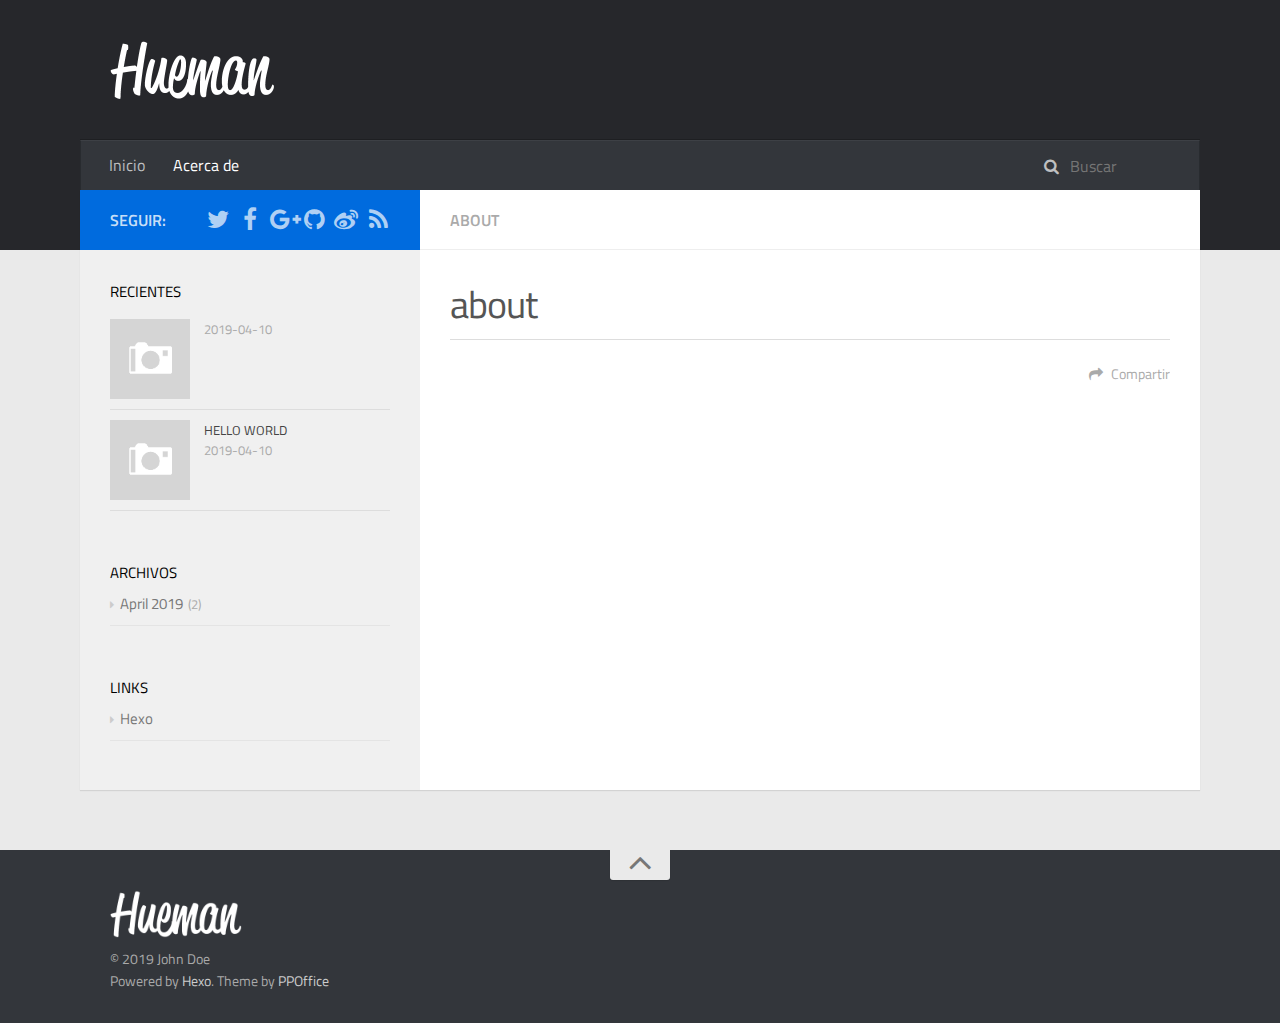
==== about/index.html @ c37ee4d5 "Site updated: 2019-04-20 23:02:06" ====
<!DOCTYPE html>
<html>
<head><meta name="generator" content="Hexo 3.8.0">
    <meta charset="utf-8">

    

    
    <title>about | Hexo</title>
    
    <meta name="viewport" content="width=device-width, initial-scale=1, maximum-scale=1">
    
    <meta property="og:type" content="website">
<meta property="og:title" content="about">
<meta property="og:url" content="http://yoursite.com/about/index.html">
<meta property="og:site_name" content="Hexo">
<meta property="og:locale" content="chinese">
<meta property="og:updated_time" content="2019-04-20T14:40:27.900Z">
<meta name="twitter:card" content="summary">
<meta name="twitter:title" content="about">
    

    
        <link rel="alternate" href="/" title="Hexo" type="application/atom+xml">
    

    

    <link rel="stylesheet" href="/libs/font-awesome/css/font-awesome.min.css">
    <link rel="stylesheet" href="/libs/titillium-web/styles.css">
    <link rel="stylesheet" href="/libs/source-code-pro/styles.css">

    <link rel="stylesheet" href="/css/style.css">

    <script src="/libs/jquery/3.3.1/jquery.min.js"></script>
    
    
        <link rel="stylesheet" href="/libs/lightgallery/css/lightgallery.min.css">
    
    
        <link rel="stylesheet" href="/libs/justified-gallery/justifiedGallery.min.css">
    
    
    


</head>
</html>
<body>
    <div id="wrap">
        <header id="header">
    <div id="header-outer" class="outer">
        <div class="container">
            <div class="container-inner">
                <div id="header-title">
                    <h1 class="logo-wrap">
                        <a href="/" class="logo"></a>
                    </h1>
                    
                </div>
                <div id="header-inner" class="nav-container">
                    <a id="main-nav-toggle" class="nav-icon fa fa-bars"></a>
                    <div class="nav-container-inner">
                        <ul id="main-nav">
                            
                                <li class="main-nav-list-item">
                                    <a class="main-nav-list-link" href="/">Inicio</a>
                                </li>
                            
                                        
                                    
                                <li class="main-nav-list-item">
                                    <a class="main-nav-list-link" href="/about/index.html">Acerca de</a>
                                </li>
                            
                        </ul>
                        <nav id="sub-nav">
                            <div id="search-form-wrap">

    <form class="search-form">
        <input type="text" class="ins-search-input search-form-input" placeholder="Buscar">
        <button type="submit" class="search-form-submit"></button>
    </form>
    <div class="ins-search">
    <div class="ins-search-mask"></div>
    <div class="ins-search-container">
        <div class="ins-input-wrapper">
            <input type="text" class="ins-search-input" placeholder="Type something...">
            <span class="ins-close ins-selectable"><i class="fa fa-times-circle"></i></span>
        </div>
        <div class="ins-section-wrapper">
            <div class="ins-section-container"></div>
        </div>
    </div>
</div>
<script>
(function (window) {
    var INSIGHT_CONFIG = {
        TRANSLATION: {
            POSTS: 'Entradas',
            PAGES: 'Pages',
            CATEGORIES: 'Categorias',
            TAGS: 'Etiquetas',
            UNTITLED: '(Untitled)',
        },
        ROOT_URL: '/',
        CONTENT_URL: '/content.json',
    };
    window.INSIGHT_CONFIG = INSIGHT_CONFIG;
})(window);
</script>
<script src="/js/insight.js"></script>

</div>
                        </nav>
                    </div>
                </div>
            </div>
        </div>
    </div>
</header>
        <div class="container">
            <div class="main-body container-inner">
                <div class="main-body-inner">
                    <section id="main">
                        <div class="main-body-header">
    <h1 class="header">
    
    <em class="page-title-link" data-url="/about/index.html">about</em>
    </h1>
</div>

                        <div class="main-body-content">
                            <article id="page-" class="article article-single article-type-page" itemscope itemprop="blogPost">
    <div class="article-inner">
        
            <header class="article-header">
                
    
        <h1 class="article-title" itemprop="name">
        about
        </h1>
    

            </header>
        
        
        
        <div class="article-entry" itemprop="articleBody">
            
        </div>
        <footer class="article-footer">
            



    <a data-url="http://yoursite.com/about/index.html" data-id="cjupmsew00001t4msjy93i7dr" class="article-share-link"><i class="fa fa-share"></i>Compartir</a>
<script>
    (function ($) {
        $('body').on('click', function() {
            $('.article-share-box.on').removeClass('on');
        }).on('click', '.article-share-link', function(e) {
            e.stopPropagation();

            var $this = $(this),
                url = $this.attr('data-url'),
                encodedUrl = encodeURIComponent(url),
                id = 'article-share-box-' + $this.attr('data-id'),
                offset = $this.offset(),
                box;

            if ($('#' + id).length) {
                box = $('#' + id);

                if (box.hasClass('on')){
                    box.removeClass('on');
                    return;
                }
            } else {
                var html = [
                    '<div id="' + id + '" class="article-share-box">',
                        '<input class="article-share-input" value="' + url + '">',
                        '<div class="article-share-links">',
                            '<a href="https://twitter.com/intent/tweet?url=' + encodedUrl + '" class="article-share-twitter" target="_blank" title="Twitter"></a>',
                            '<a href="https://www.facebook.com/sharer.php?u=' + encodedUrl + '" class="article-share-facebook" target="_blank" title="Facebook"></a>',
                            '<a href="http://pinterest.com/pin/create/button/?url=' + encodedUrl + '" class="article-share-pinterest" target="_blank" title="Pinterest"></a>',
                            '<a href="https://plus.google.com/share?url=' + encodedUrl + '" class="article-share-google" target="_blank" title="Google+"></a>',
                        '</div>',
                    '</div>'
                ].join('');

              box = $(html);

              $('body').append(box);
            }

            $('.article-share-box.on').hide();

            box.css({
                top: offset.top + 25,
                left: offset.left
            }).addClass('on');

        }).on('click', '.article-share-box', function (e) {
            e.stopPropagation();
        }).on('click', '.article-share-box-input', function () {
            $(this).select();
        }).on('click', '.article-share-box-link', function (e) {
            e.preventDefault();
            e.stopPropagation();

            window.open(this.href, 'article-share-box-window-' + Date.now(), 'width=500,height=450');
        });
    })(jQuery);
</script>

        </footer>
    </div>
    <script type="application/ld+json">
    {
        "@context": "https://schema.org",
        "@type": "BlogPosting",
        "author": {
            "@type": "Person",
            "name": "John Doe"
        },
        "headline": "about",
        "image": "http://yoursite.com",
        
        
        "datePublished": "2019-04-20",
        "dateCreated": "2019-04-20",
        "dateModified": "2019-04-20",
        "url": "http://yoursite.com/about/index.html",
        "description": ""
        "wordCount": 1
    }
</script>

</article>

    <section id="comments">
    
        
    <div id="disqus_thread">
        <noscript>Please enable JavaScript to view the <a href="//disqus.com/?ref_noscript">comments powered by Disqus.</a></noscript>
    </div>

    
    </section>



                        </div>
                    </section>
                    <aside id="sidebar">
    <a class="sidebar-toggle" title="Expand Sidebar"><i class="toggle icon"></i></a>
    <div class="sidebar-top">
        <p>seguir:</p>
        <ul class="social-links">
            
                
                <li>
                    <a class="social-tooltip" title="twitter" href="/" target="_blank" rel="noopener">
                        <i class="icon fa fa-twitter"></i>
                    </a>
                </li>
                
            
                
                <li>
                    <a class="social-tooltip" title="facebook" href="/" target="_blank" rel="noopener">
                        <i class="icon fa fa-facebook"></i>
                    </a>
                </li>
                
            
                
                <li>
                    <a class="social-tooltip" title="google-plus" href="/" target="_blank" rel="noopener">
                        <i class="icon fa fa-google-plus"></i>
                    </a>
                </li>
                
            
                
                <li>
                    <a class="social-tooltip" title="github" href="https://github.com/ppoffice/hexo-theme-hueman" target="_blank" rel="noopener">
                        <i class="icon fa fa-github"></i>
                    </a>
                </li>
                
            
                
                <li>
                    <a class="social-tooltip" title="weibo" href="/" target="_blank" rel="noopener">
                        <i class="icon fa fa-weibo"></i>
                    </a>
                </li>
                
            
                
                <li>
                    <a class="social-tooltip" title="rss" href="/" target="_blank" rel="noopener">
                        <i class="icon fa fa-rss"></i>
                    </a>
                </li>
                
            
        </ul>
    </div>
    
    <div class="widgets-container">
        
            
                

            
                
    <div class="widget-wrap">
        <h3 class="widget-title">recientes</h3>
        <div class="widget">
            <ul id="recent-post" class>
                
                    <li>
                        
                        <div class="item-thumbnail">
                            <a href="/2019/04/10/newpapername/" class="thumbnail">
    
    
        <span class="thumbnail-image thumbnail-none"></span>
    
    
</a>

                        </div>
                        
                        <div class="item-inner">
                            <p class="item-category"></p>
                            <p class="item-title"><a href="/2019/04/10/newpapername/" class="title"></a></p>
                            <p class="item-date"><time datetime="2019-04-10T15:11:31.576Z" itemprop="datePublished">2019-04-10</time></p>
                        </div>
                    </li>
                
                    <li>
                        
                        <div class="item-thumbnail">
                            <a href="/2019/04/10/hello-world/" class="thumbnail">
    
    
        <span class="thumbnail-image thumbnail-none"></span>
    
    
</a>

                        </div>
                        
                        <div class="item-inner">
                            <p class="item-category"></p>
                            <p class="item-title"><a href="/2019/04/10/hello-world/" class="title">Hello World</a></p>
                            <p class="item-date"><time datetime="2019-04-10T14:07:34.047Z" itemprop="datePublished">2019-04-10</time></p>
                        </div>
                    </li>
                
            </ul>
        </div>
    </div>

            
                

            
                
    <div class="widget-wrap widget-list">
        <h3 class="widget-title">archivos</h3>
        <div class="widget">
            <ul class="archive-list"><li class="archive-list-item"><a class="archive-list-link" href="/archives/2019/04/">April 2019</a><span class="archive-list-count">2</span></li></ul>
        </div>
    </div>


            
                

            
                

            
                
    <div class="widget-wrap widget-list">
        <h3 class="widget-title">links</h3>
        <div class="widget">
            <ul>
                
                    <li>
                        <a href="http://hexo.io">Hexo</a>
                    </li>
                
            </ul>
        </div>
    </div>


            
        
    </div>
</aside>

                </div>
            </div>
        </div>
        <footer id="footer">
    <div class="container">
        <div class="container-inner">
            <a id="back-to-top" href="javascript:;"><i class="icon fa fa-angle-up"></i></a>
            <div class="credit">
                <h1 class="logo-wrap">
                    <a href="/" class="logo"></a>
                </h1>
                <p>&copy; 2019 John Doe</p>
                <p>Powered by <a href="//hexo.io/" target="_blank">Hexo</a>. Theme by <a href="//github.com/ppoffice" target="_blank">PPOffice</a></p>
            </div>
            <div class="footer-plugins">
              
    


            </div>
        </div>
    </div>
</footer>

        
    
    <script>
    var disqus_shortname = 'hexo-theme-hueman';
    
    
    var disqus_url = 'http://yoursite.com/about/index.html';
    
    (function() {
    var dsq = document.createElement('script');
    dsq.type = 'text/javascript';
    dsq.async = true;
    dsq.src = '//' + disqus_shortname + '.disqus.com/embed.js';
    (document.getElementsByTagName('head')[0] || document.getElementsByTagName('body')[0]).appendChild(dsq);
    })();
    </script>




    
        <script src="/libs/lightgallery/js/lightgallery.min.js"></script>
        <script src="/libs/lightgallery/js/lg-thumbnail.min.js"></script>
        <script src="/libs/lightgallery/js/lg-pager.min.js"></script>
        <script src="/libs/lightgallery/js/lg-autoplay.min.js"></script>
        <script src="/libs/lightgallery/js/lg-fullscreen.min.js"></script>
        <script src="/libs/lightgallery/js/lg-zoom.min.js"></script>
        <script src="/libs/lightgallery/js/lg-hash.min.js"></script>
        <script src="/libs/lightgallery/js/lg-share.min.js"></script>
        <script src="/libs/lightgallery/js/lg-video.min.js"></script>
    
    
        <script src="/libs/justified-gallery/jquery.justifiedGallery.min.js"></script>
    
    



<!-- Custom Scripts -->
<script src="/js/main.js"></script>

    </div>
</body>
</html>
---- libs/titillium-web/styles.css ----
/* latin-ext */
@font-face {
  font-family: 'Titillium Web';
  font-style: normal;
  font-weight: 300;
  src: local('Titillium WebLight'), local('TitilliumWeb-Light'), url(fonts/anMUvcNT0H1YN4FII8wpr9INifKjd1RJ3NxxEi9Cy2w.woff2) format('woff2');
  unicode-range: U+0100-024F, U+1E00-1EFF, U+20A0-20AB, U+20AD-20CF, U+2C60-2C7F, U+A720-A7FF;
}
/* latin */
@font-face {
  font-family: 'Titillium Web';
  font-style: normal;
  font-weight: 300;
  src: local('Titillium WebLight'), local('TitilliumWeb-Light'), url(fonts/anMUvcNT0H1YN4FII8wpr4-67659ICLY8bMrYhtePPA.woff2) format('woff2');
  unicode-range: U+0000-00FF, U+0131, U+0152-0153, U+02C6, U+02DA, U+02DC, U+2000-206F, U+2074, U+20AC, U+2212, U+2215, U+E0FF, U+EFFD, U+F000;
}
/* latin-ext */
@font-face {
  font-family: 'Titillium Web';
  font-style: normal;
  font-weight: 400;
  src: local('Titillium Web'), local('TitilliumWeb-Regular'), url(fonts/7XUFZ5tgS-tD6QamInJTcSo_WB_cotcEMUw1LsIE8mM.woff2) format('woff2');
  unicode-range: U+0100-024F, U+1E00-1EFF, U+20A0-20AB, U+20AD-20CF, U+2C60-2C7F, U+A720-A7FF;
}
/* latin */
@font-face {
  font-family: 'Titillium Web';
  font-style: normal;
  font-weight: 400;
  src: local('Titillium Web'), local('TitilliumWeb-Regular'), url(fonts/7XUFZ5tgS-tD6QamInJTcZSnX671uNZIV63UdXh3Mg0.woff2) format('woff2');
  unicode-range: U+0000-00FF, U+0131, U+0152-0153, U+02C6, U+02DA, U+02DC, U+2000-206F, U+2074, U+20AC, U+2212, U+2215, U+E0FF, U+EFFD, U+F000;
}
/* latin-ext */
@font-face {
  font-family: 'Titillium Web';
  font-style: normal;
  font-weight: 600;
  src: local('Titillium WebSemiBold'), local('TitilliumWeb-SemiBold'), url(fonts/anMUvcNT0H1YN4FII8wpr_SNRT0fZ5CX-AqRkMYgJJo.woff2) format('woff2');
  unicode-range: U+0100-024F, U+1E00-1EFF, U+20A0-20AB, U+20AD-20CF, U+2C60-2C7F, U+A720-A7FF;
}
/* latin */
@font-face {
  font-family: 'Titillium Web';
  font-style: normal;
  font-weight: 600;
  src: local('Titillium WebSemiBold'), local('TitilliumWeb-SemiBold'), url(fonts/anMUvcNT0H1YN4FII8wpr46gJz9aNFrmnwBdd69aqzY.woff2) format('woff2');
  unicode-range: U+0000-00FF, U+0131, U+0152-0153, U+02C6, U+02DA, U+02DC, U+2000-206F, U+2074, U+20AC, U+2212, U+2215, U+E0FF, U+EFFD, U+F000;
}
---- libs/source-code-pro/styles.css ----
/* latin-ext */
@font-face {
  font-family: 'Source Code Pro';
  font-style: normal;
  font-weight: 400;
  src: local('Source Code Pro'), local('SourceCodePro-Regular'), url(fonts/mrl8jkM18OlOQN8JLgasDy2Q8seG17bfDXYR_jUsrzg.woff2) format('woff2');
  unicode-range: U+0100-024F, U+1E00-1EFF, U+20A0-20AB, U+20AD-20CF, U+2C60-2C7F, U+A720-A7FF;
}
/* latin */
@font-face {
  font-family: 'Source Code Pro';
  font-style: normal;
  font-weight: 400;
  src: local('Source Code Pro'), local('SourceCodePro-Regular'), url(fonts/mrl8jkM18OlOQN8JLgasD9V_2ngZ8dMf8fLgjYEouxg.woff2) format('woff2');
  unicode-range: U+0000-00FF, U+0131, U+0152-0153, U+02C6, U+02DA, U+02DC, U+2000-206F, U+2074, U+20AC, U+2212, U+2215, U+E0FF, U+EFFD, U+F000;
}
---- css/style.css ----
#main .main-body-header em,
#main .main-body-header a,
.article-meta,
.archive-year {
  text-transform: uppercase;
  color: #666;
  line-height: 1em;
  text-shadow: 0 1px #fff;
}
#main .main-body-header em,
#main .main-body-header a,
.article-meta,
.archive-year,
#main .main-body-header em a,
#main .main-body-header a a,
.article-meta a,
.archive-year a {
  text-decoration: none;
}
.widget h1,
.article-entry h1 {
  font-size: 2em;
}
.widget h2,
.article-entry h2 {
  font-size: 1.5em;
}
.widget h3,
.article-entry h3 {
  font-size: 1.3em;
}
.widget h4,
.article-entry h4 {
  font-size: 1.2em;
}
.widget h5,
.article-entry h5 {
  font-size: 1em;
}
.widget h6,
.article-entry h6 {
  font-size: 1em;
  color: #aaa;
}
.widget hr,
.article-entry hr {
  border: 1px dashed #ddd;
}
.widget strong,
.article-entry strong {
  font-weight: bold;
}
.widget em,
.article-entry em,
.widget cite,
.article-entry cite {
  font-style: italic;
}
.widget sup,
.article-entry sup,
.widget sub,
.article-entry sub {
  font-size: 0.75em;
  line-height: 0;
  position: relative;
  vertical-align: baseline;
}
.widget sup,
.article-entry sup {
  top: -0.5em;
}
.widget sub,
.article-entry sub {
  bottom: -0.2em;
}
.widget small,
.article-entry small {
  font-size: 0.85em;
}
.widget acronym,
.article-entry acronym,
.widget abbr,
.article-entry abbr {
  border-bottom: 1px dotted;
}
.widget ul,
.article-entry ul,
.widget ol,
.article-entry ol,
.widget dl,
.article-entry dl {
  line-height: 1.6em;
}
.widget ul ul,
.article-entry ul ul,
.widget ol ul,
.article-entry ol ul,
.widget ul ol,
.article-entry ul ol,
.widget ol ol,
.article-entry ol ol {
  margin-top: 0;
  margin-bottom: 0;
  margin-left: 20px;
}
.widget ul,
.article-entry ul {
  list-style: disc;
  list-style-position: inside;
}
.widget ol,
.article-entry ol {
  list-style: decimal;
  list-style-position: inside;
}
.widget dt,
.article-entry dt {
  font-weight: bold;
  list-style-position: inside;
}
html,
body,
div,
span,
applet,
object,
iframe,
h1,
h2,
h3,
h4,
h5,
h6,
p,
blockquote,
pre,
a,
abbr,
acronym,
address,
big,
cite,
code,
del,
dfn,
em,
img,
ins,
kbd,
q,
s,
samp,
small,
strike,
strong,
sub,
sup,
tt,
var,
dl,
dt,
dd,
ol,
ul,
li,
fieldset,
form,
label,
legend,
table,
caption,
tbody,
tfoot,
thead,
tr,
th,
td {
  margin: 0;
  padding: 0;
  border: 0;
  outline: 0;
  font-weight: inherit;
  font-style: inherit;
  font-family: inherit;
  font-size: 100%;
  vertical-align: baseline;
}
body {
  line-height: 1;
  color: #000;
  background: #fff;
}
ol,
ul {
  list-style: none;
}
table {
  border-collapse: separate;
  border-spacing: 0;
  vertical-align: middle;
}
caption,
th,
td {
  text-align: left;
  font-weight: normal;
  vertical-align: middle;
}
a img {
  border: none;
}
input,
button {
  margin: 0;
  padding: 0;
}
input::-moz-focus-inner,
button::-moz-focus-inner {
  border: 0;
  padding: 0;
}
html,
body,
#container {
  height: 100%;
}
::selection {
  color: #fff;
  background: #006bde;
}
body {
  background: #eaeaea;
  font: 14px "Titillium Web", "Helvetica Neue", Helvetica, Arial, "Microsoft Yahei", sans-serif;
  -webkit-text-size-adjust: 100%;
}
code {
  margin: 0 2px;
  color: #e96900;
  padding: 3px 5px;
  font-size: 0.8em;
  border-radius: 2px;
  font-family: "Source Code Pro", Consolas, Monaco, Menlo, Consolas, monospace;
  background-color: #f8f8f8;
}
.container {
  position: relative;
  padding: 0 20px;
}
.container-inner {
  max-width: 1120px;
  min-width: 320px;
  width: 100%;
  margin: 0 auto;
}
.container-inner:before,
.container-inner:after {
  content: "";
  display: table;
}
.container-inner:after {
  clear: both;
}
.left,
.alignleft {
  float: left;
}
.right,
.alignright {
  float: right;
}
.clear {
  clear: both;
}
.logo {
  display: block;
  padding: 10px 0;
  width: 165px;
  height: 60px;
  background-image: url("images/logo-header.png");
  background-position: 0px 10px;
  background-repeat: no-repeat;
  -webkit-background-size: 165px 60px;
  -moz-background-size: 165px 60px;
  background-size: 165px 60px;
}
.main-body {
  margin-top: -60px;
  background-color: #fff;
}
.main-body-inner {
  position: relative;
  -webkit-box-sizing: border-box;
  -moz-box-sizing: border-box;
  box-sizing: border-box;
  -webkit-box-shadow: rgba(0,0,0,0.098) 0px 1px 1px 0px;
  box-shadow: rgba(0,0,0,0.098) 0px 1px 1px 0px;
  padding-left: 340px;
  background: url("images/s-left.png") repeat-y left 0;
}
.main-body-inner:before,
.main-body-inner:after {
  content: "";
  display: table;
}
.main-body-inner:after {
  clear: both;
}
#main {
  float: right;
  width: 100%;
  -webkit-box-sizing: border-box;
  -moz-box-sizing: border-box;
  box-sizing: border-box;
  min-height: 600px;
}
#main .main-body-header {
  background: #fff;
  position: relative;
  padding: 18px 30px 17px;
  border-bottom: 1px solid #eee;
  color: #666;
  font-size: 16px;
  font-weight: 600;
  text-transform: uppercase;
  line-height: 24px;
}
#main .main-body-header .page-title-link,
#main .main-body-header i {
  margin-right: 8px;
}
#main .main-body-header i {
  font-weight: 400;
}
#main .main-body-header em,
#main .main-body-header a {
  color: #aaa;
}
#main .main-body-content:before,
#main .main-body-content:after {
  content: "";
  display: table;
}
#main .main-body-content:after {
  clear: both;
}
#header {
  background: #26272b;
  padding-bottom: 60px;
  position: relative;
}
#header-outer {
  height: 100%;
  position: relative;
}
#header-inner {
  position: relative;
}
#header-title {
  text-align: center;
  padding: 30px 30px;
}
#header-title:before,
#header-title:after {
  content: "";
  display: table;
}
#header-title:after {
  clear: both;
}
#header-title .logo-wrap,
#header-title .subtitle-wrap {
  float: left;
}
#header-title .subtitle-wrap {
  padding: 10px 0px 0px;
  margin-left: 20px;
}
#header-title .subtitle {
  font-size: 16px;
  font-style: italic;
  line-height: 70px;
  color: rgba(255,255,255,0.7);
  text-shadow: 0 1px rgba(0,0,0,0.2);
}
.nav-container .nav-icon,
.nav-container .nav-container-inner #main-nav .main-nav-list-item .main-nav-list-link {
  float: left;
  color: rgba(255,255,255,0.7);
  text-decoration: none;
  text-shadow: 0 1px rgba(0,0,0,0.2);
  display: block;
  padding: 20px 15px;
  -webkit-transition: 0.2s ease-in;
  -moz-transition: 0.2s ease-in;
  -ms-transition: 0.2s ease-in;
  transition: 0.2s ease-in;
}
.nav-container .nav-icon:hover,
.nav-container .nav-container-inner #main-nav .main-nav-list-item .main-nav-list-link:hover {
  color: #fff;
  background: rgba(0,0,0,0.1);
}
.nav-container {
  padding: 0 15px;
  background: #33363b;
  z-index: 1;
  -webkit-box-shadow: inset 0 1px 0 rgba(255,255,255,0.05), 0 -1px 0 rgba(0,0,0,0.2), inset 1px 0 0 rgba(0,0,0,0.2), inset -1px 0 0 rgba(0,0,0,0.2);
  box-shadow: inset 0 1px 0 rgba(255,255,255,0.05), 0 -1px 0 rgba(0,0,0,0.2), inset 1px 0 0 rgba(0,0,0,0.2), inset -1px 0 0 rgba(0,0,0,0.2);
}
.nav-container:before,
.nav-container:after {
  content: "";
  display: table;
}
.nav-container:after {
  clear: both;
}
.nav-container .nav-icon {
  line-height: 20px;
  padding: 15px 14px;
  text-align: center;
  font-size: 14px;
  position: relative;
  cursor: pointer;
}
.nav-container #main-nav-toggle {
  display: none;
  width: 100%;
  text-align: right;
  -webkit-box-sizing: border-box;
  -moz-box-sizing: border-box;
  box-sizing: border-box;
  border-bottom: 1px solid rgba(255,255,255,0.06);
}
.nav-container #main-nav-toggle:before {
  content: "\f0c9";
}
.nav-container .nav-container-inner:before,
.nav-container .nav-container-inner:after {
  content: "";
  display: table;
}
.nav-container .nav-container-inner:after {
  clear: both;
}
.nav-container .nav-container-inner #main-nav {
  float: left;
}
.nav-container .nav-container-inner #main-nav .main-nav-list {
  float: left;
}
.nav-container .nav-container-inner #main-nav .main-nav-list-item {
  position: relative;
  float: left;
}
.nav-container .nav-container-inner #main-nav .main-nav-list-item.top-level-menu > a:after {
  content: "\f0d7" !important;
  float: none;
  margin-left: 6px;
  font-size: 14px;
  line-height: 1.2em;
  opacity: 0.5;
  font-family: FontAwesome;
  display: inline-block;
}
.nav-container .nav-container-inner #main-nav .main-nav-list-item.top-level-menu:hover > a {
  color: #fff;
  background: rgba(0,0,0,0.1);
}
.nav-container .nav-container-inner #main-nav .main-nav-list-item .main-nav-list-link {
  line-height: 20px;
  padding: 15px 14px;
  font-size: 16px;
}
.nav-container .nav-container-inner #main-nav .main-nav-list-item .main-nav-list-link.current {
  color: #fff;
}
.nav-container .nav-container-inner #main-nav .main-nav-list-item .main-nav-list-child {
  top: 100%;
  display: none;
  padding: 10px 0;
  overflow: hidden;
  position: absolute;
  width: 180px;
  background: #33363b url("images/opacity-10.png") repeat;
}
.nav-container .nav-container-inner #main-nav .main-nav-list-item .main-nav-list-child li {
  -webkit-box-shadow: 0 1px 0 rgba(255,255,255,0.06);
  box-shadow: 0 1px 0 rgba(255,255,255,0.06);
}
.nav-container .nav-container-inner #main-nav .main-nav-list-item .main-nav-list-child li:last-child {
  -webkit-box-shadow: none;
  box-shadow: none;
}
.nav-container .nav-container-inner #main-nav .main-nav-list-item .main-nav-list-child li,
.nav-container .nav-container-inner #main-nav .main-nav-list-item .main-nav-list-child li a {
  width: 100%;
  display: block;
  -webkit-box-sizing: border-box;
  -moz-box-sizing: border-box;
  box-sizing: border-box;
}
.nav-container .nav-container-inner #sub-nav {
  float: right;
}
.search-form {
  padding: 14px 15px 16px;
  height: 50px;
  overflow: hidden;
  -webkit-box-sizing: border-box;
  -moz-box-sizing: border-box;
  box-sizing: border-box;
}
.search-form:before {
  content: "\f002";
  margin-right: 8px;
  color: rgba(255,255,255,0.7);
  font: normal normal normal 16px/1 FontAwesome;
}
.search-form-input,
.search-form-input.ins-search-input,
.search-form-input.st-ui-search-input,
.search-form-input.st-default-search-input {
  -webkit-appearance: textarea;
  padding: 0;
  width: 100px;
  height: auto !important;
  border: none !important;
  outline: none !important;
  background: none !important;
  line-height: 1.6em;
  -webkit-transition: 0.2s ease-in;
  -moz-transition: 0.2s ease-in;
  -ms-transition: 0.2s ease-in;
  transition: 0.2s ease-in;
  font: 16px "Titillium Web", "Helvetica Neue", Helvetica, Arial, "Microsoft Yahei", sans-serif;
  color: rgba(255,255,255,0.7);
}
.search-form-input:focus,
.search-form-input.ins-search-input:focus,
.search-form-input.st-ui-search-input:focus,
.search-form-input.st-default-search-input:focus {
  width: 200px;
}
.search-form-input::-webkit-search-results-decoration,
.search-form-input.ins-search-input::-webkit-search-results-decoration,
.search-form-input.st-ui-search-input::-webkit-search-results-decoration,
.search-form-input.st-default-search-input::-webkit-search-results-decoration,
.search-form-input::-webkit-search-cancel-button,
.search-form-input.ins-search-input::-webkit-search-cancel-button,
.search-form-input.st-ui-search-input::-webkit-search-cancel-button,
.search-form-input.st-default-search-input::-webkit-search-cancel-button {
  -webkit-appearance: none;
}
.search-form-submit {
  display: none;
}
#sidebar {
  float: left;
  margin-left: -340px;
  width: 340px;
}
#sidebar .sidebar-toggle {
  display: none;
}
#sidebar .sidebar-top {
  background: #006bde;
  padding: 15px 30px;
}
#sidebar .sidebar-top:before,
#sidebar .sidebar-top:after {
  content: "";
  display: table;
}
#sidebar .sidebar-top:after {
  clear: both;
}
#sidebar .sidebar-top .sidebar-top-inner:before,
#sidebar .sidebar-top .sidebar-top-inner:after {
  content: "";
  display: table;
}
#sidebar .sidebar-top .sidebar-top-inner:after {
  clear: both;
}
#sidebar .sidebar-top p {
  float: left;
  color: rgba(255,255,255,0.8);
  font-size: 16px;
  font-weight: 600;
  text-transform: uppercase;
  line-height: 24px;
  padding: 3px 0;
}
#sidebar .sidebar-top .social-links {
  float: right;
  position: relative;
  padding-top: 2px;
}
#sidebar .sidebar-top .social-links li {
  float: left;
  margin-left: 8px;
}
#sidebar .sidebar-top .social-links li a:hover i:before {
  color: #fff;
}
#sidebar .sidebar-top .social-links .social-tooltip {
  position: relative;
}
#sidebar .sidebar-top .social-links .social-tooltip:hover:after {
  top: -41px;
  background: #fff;
  font-size: 14px;
  color: #666;
  content: attr(title);
  display: block;
  right: 0;
  padding: 5px 15px;
  position: absolute;
  white-space: nowrap;
  border-radius: 3px;
  -webkit-box-shadow: 0 0 2px rgba(0,0,0,0.2);
  box-shadow: 0 0 2px rgba(0,0,0,0.2);
  text-transform: uppercase;
  z-index: 1;
}
#sidebar .sidebar-top .social-links .social-tooltip:hover:before {
  top: -10px;
  right: 8px;
  border: solid;
  border-color: #fff transparent;
  border-width: 5px 5px 0 5px;
  content: "";
  display: block;
  position: absolute;
  z-index: 2;
}
#sidebar .sidebar-top i {
  color: rgba(255,255,255,0.7);
  font-size: 24px;
  width: 24px;
}
#article-nav {
  position: relative;
}
#article-nav:before,
#article-nav:after {
  content: "";
  display: table;
}
#article-nav:after {
  clear: both;
}
.article-nav-link-wrap {
  position: relative;
  margin-top: 0;
  display: block;
  color: #aaa;
  padding: 16px 40px 24px;
  border-bottom: 1px solid #ddd;
  -webkit-transition: 0.2s ease-in;
  -moz-transition: 0.2s ease-in;
  -ms-transition: 0.2s ease-in;
  transition: 0.2s ease-in;
  text-align: center;
  text-decoration: none;
}
.article-nav-link-wrap .icon {
  position: absolute;
  color: #ccc;
  font-size: 18px;
  top: 50%;
  width: 1em;
  margin-top: -10px;
}
.article-nav-link-wrap #icon-chevron-left {
  left: 10px;
}
.article-nav-link-wrap #icon-chevron-right {
  right: 10px;
}
.article-nav-link-wrap:hover {
  background: rgba(0,0,0,0.02);
}
.article-nav-link-wrap:hover .icon {
  color: #006bde;
}
.article-nav-caption {
  display: block;
  font-size: 12px;
  color: #aaa;
  letter-spacing: 0.5px;
  line-height: 24px;
  font-weight: normal;
  text-transform: uppercase;
}
.article-nav-title {
  font-size: 15px;
  color: #666;
}
.widget-wrap {
  padding: 30px 30px 20px;
}
.widget-title {
  font-size: 15px;
  font-weight: 400;
  text-transform: uppercase;
  margin-bottom: 6px;
}
.widget {
  line-height: 1.6em;
  word-wrap: break-word;
  font-size: 0.9em;
  color: #777;
  border-radius: 3px;
}
.widget a {
  text-decoration: none;
  color: #777;
}
.widget a:hover {
  color: #444;
}
.widget ul ul,
.widget ol ul,
.widget dl ul,
.widget ul ol,
.widget ol ol,
.widget dl ol,
.widget ul dl,
.widget ol dl,
.widget dl dl {
  margin-left: 15px;
  list-style: disc;
}
.widget ul,
.widget ol {
  list-style: none;
  margin: 0;
}
.widget ul ul,
.widget ol ul,
.widget ul ol,
.widget ol ol {
  margin: 0 20px;
}
.widget ul ul,
.widget ol ul {
  list-style: disc;
}
.widget ul ol,
.widget ol ol {
  list-style: decimal;
}
.widget-list ul,
.widget-list ol {
  list-style: none;
}
.widget-list ul li,
.widget-list ol li {
  margin: 10px 0;
  padding-bottom: 10px;
  font-size: 15px;
  border-bottom: 1px solid #e4e4e4;
}
.widget-list ul li:last-child,
.widget-list ol li:last-child {
  margin-bottom: 0px;
}
.widget-list ul li a,
.widget-list ol li a {
  color: #777;
}
.widget-list ul li a:before,
.widget-list ol li a:before {
  color: #ccc;
  content: "\f0da";
  font-size: 12px;
  margin-right: 6px;
  font-family: FontAwesome;
  -webkit-transition: 0.2s ease;
  -moz-transition: 0.2s ease;
  -ms-transition: 0.2s ease;
  transition: 0.2s ease;
}
.widget-list ul li a:hover:before,
.widget-list ol li a:hover:before {
  color: #444;
}
.widget-list ul ul,
.widget-list ol ul,
.widget-list ul ol,
.widget-list ol ol {
  list-style: none;
}
.widget-list ul ul li,
.widget-list ol ul li,
.widget-list ul ol li,
.widget-list ol ol li {
  border: none;
  padding-bottom: 0;
}
.widget-float a {
  font-size: 15px;
}
#recent-post li {
  padding: 10px 0 10px 94px;
  border-bottom: 1px solid #ddd;
}
#recent-post li:before,
#recent-post li:after {
  content: "";
  display: table;
}
#recent-post li:after {
  clear: both;
}
#recent-post.no-thumbnail li {
  padding: 10px 0px;
}
#recent-post li .item-thumbnail {
  opacity: 1;
  margin-left: -94px;
  -webkit-transition: all 0.2s ease;
  -moz-transition: all 0.2s ease;
  -ms-transition: all 0.2s ease;
  transition: all 0.2s ease;
  float: left;
}
#recent-post li .item-thumbnail .thumbnail {
  width: 80px;
  height: 80px;
  display: block;
  position: relative;
  overflow: hidden;
}
#recent-post li .item-thumbnail .thumbnail span {
  width: 100%;
  height: 100%;
  display: block;
}
#recent-post li .item-thumbnail .thumbnail .thumbnail-image {
  position: absolute;
  -webkit-background-size: cover;
  -moz-background-size: cover;
  background-size: cover;
  background-position: center;
}
#recent-post li .item-thumbnail .thumbnail .thumbnail-none {
  background-image: url("images/thumb-default-small.png");
  -webkit-background-size: 100% 100%;
  -moz-background-size: 100% 100%;
  background-size: 100% 100%;
}
#recent-post li .item-inner a,
#recent-post li .item-inner .item-category {
  font-size: 13px;
  text-transform: uppercase;
}
#recent-post li .item-inner a a,
#recent-post li .item-inner .item-category a {
  color: #006bde;
}
#recent-post li .item-inner a a:hover,
#recent-post li .item-inner .item-category a:hover {
  color: #444;
}
#recent-post li .item-inner a a,
#recent-post li .item-inner .item-category a,
#recent-post li .item-inner a .icon,
#recent-post li .item-inner .item-category .icon {
  margin-right: 5px;
}
#recent-post li .item-inner .item-title {
  font-size: 15px;
}
#recent-post li .item-inner .item-title a {
  color: #444;
  -webkit-transition: all 0.2s ease;
  -moz-transition: all 0.2s ease;
  -ms-transition: all 0.2s ease;
  transition: all 0.2s ease;
}
#recent-post li .item-inner .item-date {
  color: #aaa;
  font-size: 13px;
  text-transform: uppercase;
}
#recent-post li:hover .item-thumbnail {
  opacity: 0.8;
}
#recent-post li:hover .item-title a {
  color: #006bde;
}
.category-list-count,
.tag-list-count,
.archive-list-count {
  padding-left: 5px;
  color: #aaa;
  font-size: 0.85em;
}
.category-list-count:before,
.tag-list-count:before,
.archive-list-count:before {
  content: "(";
}
.category-list-count:after,
.tag-list-count:after,
.archive-list-count:after {
  content: ")";
}
.tagcloud a {
  margin-right: 5px;
}
.toc-article {
  margin: 0;
  padding: 0;
}
.toc-article .toc {
  padding: 0;
  margin: 10px 0 0;
}
.toc-article .toc .toc-item {
  list-style: none;
}
.article-single {
  padding: 30px 30px 20px;
}
.article-inner {
  overflow: hidden;
}
.article-row {
  width: 100%;
  float: left;
  position: relative;
  padding: 30px 0px 0px 30px;
  border-bottom: 1px solid #eee;
  -webkit-box-sizing: border-box;
  -moz-box-sizing: border-box;
  box-sizing: border-box;
}
.article-row:before,
.article-row:after {
  content: "";
  display: table;
}
.article-row:after {
  clear: both;
}
.article-summary {
  width: 50%;
  float: left;
  margin-bottom: 30px;
}
.article-summary a {
  text-decoration: none;
  color: #006bde;
}
.article-summary .article-summary-inner {
  margin-right: 30px;
}
.article-summary .article-summary-inner .thumbnail {
  height: 0;
  width: 100%;
  display: block;
  overflow: hidden;
  position: relative;
  margin-bottom: 1em;
  padding-bottom: 47.11%;
}
.article-summary .article-summary-inner .thumbnail .comment-counter {
  right: 0;
  top: 15px;
  color: #fff;
  font-size: 12px;
  padding: 2px 7px;
  line-height: 19px;
  position: absolute;
  display: inline-block;
  background-color: #82b965;
}
.article-summary .article-summary-inner .thumbnail .comment-counter:before {
  top: 3px;
  left: -16px;
  content: '';
  position: absolute;
  display: inline-block;
  border: 9px solid transparent;
  border-right-color: #82b965;
}
.article-summary .article-summary-inner .thumbnail .thumbnail-image {
  display: block;
  position: absolute;
  width: 100%;
  height: 100%;
  opacity: 1;
  -webkit-background-size: cover;
  -moz-background-size: cover;
  background-size: cover;
  background-position: center;
  -webkit-transition: opacity 0.3s ease-in;
  -moz-transition: opacity 0.3s ease-in;
  -ms-transition: opacity 0.3s ease-in;
  transition: opacity 0.3s ease-in;
}
.article-summary .article-summary-inner .thumbnail .thumbnail-none {
  width: 100%;
  height: 100%;
  -webkit-background-size: 100% 100%;
  -moz-background-size: 100% 100%;
  background-size: 100% 100%;
  background-image: url("images/thumb-default.png");
}
.article-summary .article-summary-inner .article-title {
  margin-bottom: 10px;
  font-size: 22px;
  font-weight: 400;
  line-height: 1.5em;
  word-wrap: break-word;
}
.article-summary .article-summary-inner .article-title a {
  -webkit-transition: color 0.3s ease-in;
  -moz-transition: color 0.3s ease-in;
  -ms-transition: color 0.3s ease-in;
  transition: color 0.3s ease-in;
  color: #444;
}
.article-summary .article-summary-inner .article-excerpt {
  position: relative;
  color: #aaa;
  font-size: 16px;
  line-height: 1.6em;
  overflow: hidden;
  height: 6.4em;
}
.article-summary:hover .thumbnail .thumbnail-image {
  opacity: 0.7;
}
.article-summary:hover .article-title a {
  color: #006bde;
}
.article-category {
  float: left;
  line-height: 1em;
  color: #ccc;
  text-shadow: 0 1px #fff;
  margin-left: 8px;
}
.article-category:before {
  content: "\2022";
}
.article-title {
  text-decoration: none;
  font-size: 38px;
  letter-spacing: -1px;
  color: #555;
  line-height: 1.3em;
  -webkit-transition: color 0.2s;
  -moz-transition: color 0.2s;
  -ms-transition: color 0.2s;
  transition: color 0.2s;
  margin-bottom: 10px;
}
a.article-title:hover {
  color: #006bde;
}
.article-meta {
  line-height: 1.6em;
}
.article-meta:before,
.article-meta:after {
  content: "";
  display: table;
}
.article-meta:after {
  clear: both;
}
.article-meta > div {
  float: left;
  margin-right: 10px;
}
.article-meta > div .fa {
  margin-right: 3px;
}
.article-meta a {
  color: #555;
}
.article-meta a:hover {
  color: color-link;
}
.article-meta .category {
  text-transform: uppercase;
}
.article-meta .category a,
.article-meta .category i {
  margin-left: 0;
  margin-right: 6px;
}
.article-summary .article-meta {
  height: 1.6em;
  overflow: hidden;
}
.article-summary .article-meta a {
  color: #006bde;
}
.article-summary .article-meta > div {
  margin-right: 0;
}
.article-tag .tag-link:before {
  content: "#";
}
.article-entry {
  color: #555;
  font-size: 18px;
  font-weight: 300;
  line-height: 1.6em;
}
.article-entry:before,
.article-entry:after {
  content: "";
  display: table;
}
.article-entry:after {
  clear: both;
}
.article-entry p,
.article-entry table {
  margin: 1.6em 0;
}
.article-entry h1,
.article-entry h2,
.article-entry h3,
.article-entry h4,
.article-entry h5,
.article-entry h6 {
  font-weight: 600;
}
.article-entry h1,
.article-entry h2,
.article-entry h3,
.article-entry h4,
.article-entry h5,
.article-entry h6 {
  line-height: 1.3em;
  margin: 1.3em 0;
}
.article-entry a {
  color: #006bde;
  text-decoration: none;
}
.article-entry a:hover {
  text-decoration: underline;
}
.article-entry figcaption a {
  float: right;
}
.article-entry ul,
.article-entry ol,
.article-entry dl {
  margin-top: 1.6em;
  margin-bottom: 1.6em;
  list-style-position: outside;
  padding-left: 1.4em;
}
.article-entry ul p,
.article-entry ol p,
.article-entry dl p {
  margin: 0;
}
.article-entry img,
.article-entry video {
  max-width: 100%;
  height: auto;
  display: block;
  margin: auto;
}
.article-entry iframe {
  border: none;
}
.article-entry table {
  width: 100%;
  border-collapse: collapse;
  border-spacing: 0;
}
.article-entry th {
  font-weight: 600;
  border-bottom: 3px solid #ddd;
  padding-bottom: 0.5em;
}
.article-entry td {
  border-bottom: 1px solid #ddd;
  padding: 10px 0;
}
.article-entry blockquote {
  color: #777;
  quote: none;
  margin: 0 0 20px 0;
  position: relative;
  font-style: italic;
  padding-left: 50px;
}
.article-entry blockquote:before {
  top: 0;
  left: 0;
  color: #ccc;
  font-size: 32px;
  content: "\f10d";
  position: absolute;
  text-align: center;
  font-style: normal;
  font-family: 'FontAwesome';
}
.article-entry blockquote footer {
  font-size: 14px;
  margin: 1.6em 0;
  font-family: "Titillium Web", "Helvetica Neue", Helvetica, Arial, "Microsoft Yahei", sans-serif;
}
.article-entry blockquote footer cite:before {
  content: "—";
  padding: 0 0.5em;
}
.article-entry .pullquote {
  text-align: left;
  width: 45%;
  margin: 0;
}
.article-entry .pullquote.left {
  margin-left: 0.5em;
  margin-right: 1em;
}
.article-entry .pullquote.right {
  margin-right: 0.5em;
  margin-left: 1em;
}
.article-entry .caption {
  color: #aaa;
  display: block;
  font-size: 0.9em;
  margin-top: 0.5em;
  position: relative;
  text-align: center;
}
.article-entry .video-container {
  position: relative;
  padding-top: 56.25%;
  height: 0;
  overflow: hidden;
}
.article-entry .video-container iframe,
.article-entry .video-container object,
.article-entry .video-container embed {
  position: absolute;
  top: 0;
  left: 0;
  width: 100%;
  height: 100%;
  margin-top: 0;
}
.article-more-link a {
  display: inline-block;
  line-height: 1em;
  padding: 6px 15px;
  border-radius: 15px;
  background: #eaeaea;
  color: #aaa;
  text-shadow: 0 1px #fff;
  text-decoration: none;
}
.article-more-link a:hover {
  background: #006bde;
  color: #fff;
  text-decoration: none;
  text-shadow: 0 1px #0056b2;
}
.article-footer {
  font-size: 14px;
  line-height: 1.6em;
  border-top: 1px solid #ddd;
  padding-top: 1.6em;
}
.article-footer:before,
.article-footer:after {
  content: "";
  display: table;
}
.article-footer:after {
  clear: both;
}
.article-footer a {
  color: #aaa;
  text-decoration: none;
}
.article-footer a:hover {
  color: #555;
}
.article-comment-link i,
.article-share-link i {
  padding-right: 8px;
}
.article-comment-link {
  float: right;
}
.article-share-link {
  cursor: pointer;
  float: right;
  margin-left: 20px;
}
.article-share-box {
  position: absolute;
  display: none;
  background: #fff;
  -webkit-box-shadow: 1px 2px 10px rgba(0,0,0,0.2);
  box-shadow: 1px 2px 10px rgba(0,0,0,0.2);
  border-radius: 3px;
  margin-left: -145px;
  overflow: hidden;
  z-index: 1;
}
.article-share-box.on {
  display: block;
}
.article-share-input {
  width: 100%;
  background: none;
  -webkit-box-sizing: border-box;
  -moz-box-sizing: border-box;
  box-sizing: border-box;
  font: 14px "Titillium Web", "Helvetica Neue", Helvetica, Arial, "Microsoft Yahei", sans-serif;
  padding: 0 15px;
  color: #555;
  outline: none;
  border: 1px solid #ddd;
  border-radius: 3px 3px 0 0;
  height: 36px;
  line-height: 36px;
}
.article-share-links {
  background: #eaeaea;
}
.article-share-links:before,
.article-share-links:after {
  content: "";
  display: table;
}
.article-share-links:after {
  clear: both;
}
.article-share-twitter,
.article-share-facebook,
.article-share-pinterest,
.article-share-google {
  width: 50px;
  height: 36px;
  display: block;
  float: left;
  position: relative;
  color: #999;
  text-align: center;
  line-height: 36px;
  text-decoration: none;
}
.article-share-twitter:before,
.article-share-facebook:before,
.article-share-pinterest:before,
.article-share-google:before {
  font-size: 20px;
  font-family: FontAwesome;
}
.article-share-twitter:hover,
.article-share-facebook:hover,
.article-share-pinterest:hover,
.article-share-google:hover {
  color: #fff;
}
.article-share-twitter:before {
  content: "\f099";
}
.article-share-twitter:hover {
  background: #00aced;
  text-shadow: 0 1px #008abe;
}
.article-share-facebook:before {
  content: "\f09a";
}
.article-share-facebook:hover {
  background: #3b5998;
  text-shadow: 0 1px #2f477a;
}
.article-share-pinterest:before {
  content: "\f0d2";
}
.article-share-pinterest:hover {
  background: #cb2027;
  text-shadow: 0 1px #a21a1f;
}
.article-share-google:before {
  content: "\f0d5";
}
.article-share-google:hover {
  background: #dd4b39;
  text-shadow: 0 1px #be3221;
}
.article-gallery {
  background: #000;
  position: relative;
}
.article-gallery-photos {
  position: relative;
  overflow: hidden;
}
.article-gallery-img {
  display: none;
  max-width: 100%;
}
.article-gallery-img:first-child {
  display: block;
}
.article-gallery-img.loaded {
  position: absolute;
  display: block;
}
.article-gallery-img img {
  display: block;
  max-width: 100%;
  margin: 0 auto;
}
.article-gallery {
  overflow: hidden;
  background: #000;
  position: relative;
  text-align: center;
  margin: 1.6em 0;
}
.article-gallery .gallery-item {
  display: none;
  max-width: 100%;
}
.article-gallery .gallery-item:before,
.article-gallery .gallery-item:after {
  top: 50%;
  width: 40px;
  height: 36px;
  font-size: 36px;
  line-height: 36px;
  margin-top: -18px;
  position: absolute;
  font-family: FontAwesome;
  color: rgba(255,255,255,0.5);
}
.article-gallery .gallery-item:hover:before,
.article-gallery .gallery-item:hover:after {
  color: rgba(255,255,255,0.8);
}
.article-gallery .gallery-item:before {
  left: 0;
  content: "\f104";
}
.article-gallery .gallery-item:after {
  right: 0;
  content: "\f105";
}
.article-gallery .gallery-item:first-child {
  display: block;
}
.article-gallery .gallery-item img {
  display: block;
  max-width: 100%;
  margin: 0 auto;
}
.article.rtl .article-title,
.article.rtl .article-excerpt,
.article.rtl .article-entry p {
  direction: rtl;
}
.article.rtl .article-meta > div {
  float: right;
  margin-left: 10px;
  margin-right: 0;
}
.article.rtl .article-meta .category a,
.article.rtl .article-meta .category i {
  margin-right: 0;
  margin-left: 6px;
}
.article.rtl .article-meta .category a:first-child,
.article.rtl .article-meta .category i:first-child {
  margin-left: 0;
}
.lg-outer .lg-thumb-item {
  border-radius: 0 !important;
}
#comments {
  padding: 30px 30px 20px;
}
#comments a {
  color: #006bde;
}
.archives-wrap {
  margin: block-margin 0;
}
.archives:before,
.archives:after {
  content: "";
  display: table;
}
.archives:after {
  clear: both;
}
.archive-year-wrap {
  padding: 18px 30px 17px;
  font-size: 16px;
  color: #666;
  border-bottom: 1px solid #eee;
}
.archive-year i {
  margin-right: 8px;
}
.archives {
  -webkit-column-gap: 10px;
  -moz-column-gap: 10px;
  column-gap: 10px;
}
@media mq-tablet {
  .archives {
    -webkit-column-count: 2;
    -moz-column-count: 2;
    column-count: 2;
  }
}
@media mq-normal {
  .archives {
    -webkit-column-count: 3;
    -moz-column-count: 3;
    column-count: 3;
  }
}
.archive-article-inner {
  padding: 10px;
  margin-bottom: 15px;
}
.archive-article-title {
  text-decoration: none;
  font-weight: bold;
  color: #555;
  -webkit-transition: color 0.2s;
  -moz-transition: color 0.2s;
  -ms-transition: color 0.2s;
  transition: color 0.2s;
  line-height: 1.6em;
}
.archive-article-title:hover {
  color: #006bde;
}
.archive-article-footer {
  margin-top: 1em;
}
.archive-article-date {
  color: #aaa;
  text-decoration: none;
  font-size: 0.85em;
  line-height: 1em;
  margin-bottom: 0.5em;
  display: block;
}
#page-nav {
  float: left;
  width: 100%;
  display: block;
  margin: 30px 0px 45px 0px;
  text-align: center;
  color: #aaa;
}
#page-nav:before,
#page-nav:after {
  content: "";
  display: table;
}
#page-nav:after {
  clear: both;
}
#page-nav .pages {
  display: block;
  font-size: 17px;
  font-weight: 300;
  margin-bottom: 1em !important;
  border: none !important;
}
#page-nav .pages:before {
  content: "\f15c";
  font-family: FontAwesome;
  margin-right: 6px;
}
#page-nav .page-number,
#page-nav .extend {
  color: #006bde;
  position: relative;
  overflow: hidden;
  font-size: 16px;
  padding: 7px 8px;
  display: inline;
  margin: 0 2px;
  text-decoration: none;
  border-bottom: 3px solid #ddd;
  border-top: 1px solid #f1f1f1;
  font-weight: 600;
  -webkit-transition: 0.2s ease-in;
  -moz-transition: 0.2s ease-in;
  -ms-transition: 0.2s ease-in;
  transition: 0.2s ease-in;
}
#page-nav .page-number:hover,
#page-nav .extend:hover,
#page-nav .page-number:active,
#page-nav .extend:active,
#page-nav .page-number.current,
#page-nav .extend.current {
  color: #444;
  border-bottom: 3px solid #006bde;
  border-top: 1px solid #f1f1f1;
}
#page-nav .space {
  color: #ddd;
}
#footer {
  background: #33363b;
  margin-top: 60px;
  color: #aaa;
  line-height: 1.6em;
}
#footer a {
  color: #ccc;
  text-decoration: none;
}
#footer a:hover {
  color: #fff;
}
#footer .credit {
  padding: 30px 30px 0px 30px;
}
#footer .footer-plugins {
  padding: 0px 30px 30px 30px;
}
#footer #back-to-top {
  background: #eaeaea;
  color: #777;
  overflow: hidden;
  text-align: center;
  width: 60px;
  height: 30px;
  display: block;
  margin: 0 auto -30px;
  border-radius: 0 0 3px 3px;
  -webkit-box-shadow: 0 1px 1px rgba(0,0,0,0.1);
  box-shadow: 0 1px 1px rgba(0,0,0,0.1);
}
#footer #back-to-top:hover {
  color: #444;
}
#footer #back-to-top i {
  font-size: 38px;
  line-height: 22px;
}
#footer .logo {
  width: 132px;
  height: 48px;
  -webkit-background-size: 132px 48px;
  -moz-background-size: 132px 48px;
  background-size: 132px 48px;
}
i.icon {
  display: inline-block;
  font-style: normal;
  text-align: center;
}
i.icon:before {
  -webkit-transition: 0.2s ease-in;
  -moz-transition: 0.2s ease-in;
  -ms-transition: 0.2s ease-in;
  transition: 0.2s ease-in;
}
.ins-search {
  display: none;
}
.ins-search.show {
  display: block;
}
.ins-selectable {
  cursor: pointer;
}
.ins-search-mask,
.ins-search-container {
  position: fixed;
}
.ins-search-mask {
  top: 0;
  left: 0;
  width: 100%;
  height: 100%;
  z-index: 100;
  background: rgba(0,0,0,0.5);
}
.ins-input-wrapper {
  position: relative;
}
.ins-search-input {
  width: 100%;
  border: none;
  outline: none;
  font-size: 16px;
  -webkit-box-shadow: none;
  box-shadow: none;
  font-weight: 200;
  border-radius: 0;
  background: #fff;
  line-height: 20px;
  -webkit-box-sizing: border-box;
  -moz-box-sizing: border-box;
  box-sizing: border-box;
  padding: 12px 28px 12px 20px;
  border-bottom: 1px solid #e2e2e2;
  font-family: "Microsoft Yahei Light", "Microsoft Yahei", Helvetica, Arial, sans-serif;
}
.ins-close {
  top: 50%;
  right: 6px;
  width: 20px;
  height: 20px;
  font-size: 16px;
  margin-top: -11px;
  position: absolute;
  text-align: center;
  display: inline-block;
}
.ins-close:hover {
  color: #006bde;
}
.ins-search-container {
  left: 50%;
  top: 100px;
  z-index: 101;
  bottom: 100px;
  -webkit-box-sizing: border-box;
  -moz-box-sizing: border-box;
  box-sizing: border-box;
  width: 540px;
  margin-left: -270px;
}
@media screen and (max-width: 559px), screen and (max-height: 479px) {
  .ins-search-container {
    top: 0;
    left: 0;
    margin: 0;
    width: 100%;
    height: 100%;
    background: #f7f7f7;
  }
}
.ins-section-wrapper {
  left: 0;
  right: 0;
  top: 45px;
  bottom: 0;
  overflow-y: auto;
  position: absolute;
}
.ins-section-container {
  position: relative;
  background: #f7f7f7;
}
.ins-section {
  font-size: 14px;
  line-height: 16px;
}
.ins-section .ins-section-header,
.ins-section .ins-search-item {
  padding: 8px 15px;
}
.ins-section .ins-section-header {
  color: #9a9a9a;
  border-bottom: 1px solid #e2e2e2;
}
.ins-section .ins-slug {
  margin-left: 5px;
  color: #9a9a9a;
}
.ins-section .ins-slug:before {
  content: '(';
}
.ins-section .ins-slug:after {
  content: ')';
}
.ins-section .ins-search-item header,
.ins-section .ins-search-item .ins-search-preview {
  overflow: hidden;
  white-space: nowrap;
  text-overflow: ellipsis;
}
.ins-section .ins-search-item header .fa {
  margin-right: 8px;
}
.ins-section .ins-search-item .ins-search-preview {
  height: 15px;
  font-size: 12px;
  color: #9a9a9a;
  margin: 5px 0 0 20px;
}
.ins-section .ins-search-item:hover,
.ins-section .ins-search-item.active {
  color: #fff;
  background: #006bde;
}
.ins-section .ins-search-item:hover .ins-slug,
.ins-section .ins-search-item.active .ins-slug,
.ins-section .ins-search-item:hover .ins-search-preview,
.ins-section .ins-search-item.active .ins-search-preview {
  color: #fff;
}
.highlight {
  margin: 0px;
  display: block;
  overflow-x: auto;
  padding: 15px 20px;
  font-size: 14px;
  font-family: "Source Code Pro", Consolas, Monaco, Menlo, Consolas, monospace;
  line-height: 22.400000000000002px;
}
.highlight table {
  margin: 0;
  width: auto;
}
.highlight table td {
  border: none;
}
.highlight table td.code {
  padding-right: 20px;
}
.highlight .gutter pre {
  color: #666;
  text-align: right;
  padding-right: 20px;
}
.article-entry .highlight {
  margin: 1.6em 0;
}
.article-entry .highlight .line {
  height: 1.6em;
}
.highlight {
  color: #a9b7c6;
  background: #282b2e;
}
.highlight .code .number,
.highlight .code .literal,
.highlight .code .symbol,
.highlight .code .bullet {
  color: #6897bb;
}
.highlight .code .keyword,
.highlight .code .selector-tag,
.highlight .code .deletion {
  color: #cc7832;
}
.highlight .code .variable,
.highlight .code .template-variable,
.highlight .code .link {
  color: #629755;
}
.highlight .code .comment,
.highlight .code .quote {
  color: #808080;
}
.highlight .code .meta {
  color: #bbb529;
}
.highlight .code .string,
.highlight .code .attribute,
.highlight .code .addition {
  color: #6a8759;
}
.highlight .code .section,
.highlight .code .title,
.highlight .code .type {
  color: #ffc66d;
}
.highlight .code .name,
.highlight .code .selector-id,
.highlight .code .selector-class {
  color: #e8bf6a;
}
.highlight .code .emphasis {
  font-style: italic;
}
.highlight .code .strong {
  font-weight: bold;
}
@media only screen and (min-width: 960px) {
  .nav-container-inner {
    display: block !important;
  }
}
@media only screen and (min-width: 480px) and (max-width: 959px) {
  #header {
    padding-bottom: 50px;
  }
  #header .nav-container-inner {
    display: block !important;
  }
  #header .nav-container-inner #main-nav .main-nav-more > ul .main-nav-list-child {
    position: relative;
    padding: 0px;
  }
  #header .nav-container-inner .search-form-input:focus {
    width: 100px;
  }
  .main-body {
    margin-top: -50px;
  }
  .main-body-inner {
    padding-left: 50px;
    background-position: -290px 0 !important;
  }
  .main-body-inner #sidebar {
    left: 0;
    background: url("images/s-left.png") repeat-y left 0;
    margin: 0;
    height: 100%;
    position: absolute;
    overflow: hidden;
    width: 50px;
    -webkit-transition: width 0.2s ease-in 0.2s;
    -moz-transition: width 0.2s ease-in 0.2s;
    -ms-transition: width 0.2s ease-in 0.2s;
    transition: width 0.2s ease-in 0.2s;
  }
  .main-body-inner #sidebar:before,
  .main-body-inner #sidebar:after {
    content: "";
    display: table;
  }
  .main-body-inner #sidebar:after {
    clear: both;
  }
  .main-body-inner #sidebar .sidebar-toggle {
    display: block;
    padding: 6px;
    color: rgba(255,255,255,0.7);
    text-align: center;
    height: 50px;
    background: #006bde;
    -webkit-box-sizing: border-box;
    -moz-box-sizing: border-box;
    box-sizing: border-box;
  }
  .main-body-inner #sidebar .sidebar-toggle .toggle {
    line-height: 38px;
    font-size: 38px;
    width: 38px;
    font-family: fontawesome;
  }
  .main-body-inner #sidebar .sidebar-toggle .toggle:before {
    content: '\f101';
  }
  .main-body-inner #sidebar .sidebar-top {
    padding: 10px 30px;
    background: none;
    border-bottom: 1px solid #ddd;
  }
  .main-body-inner #sidebar .sidebar-top p,
  .main-body-inner #sidebar .sidebar-top a,
  .main-body-inner #sidebar .sidebar-top i {
    color: #666;
  }
  .main-body-inner #sidebar #article-nav,
  .main-body-inner #sidebar .widgets-container,
  .main-body-inner #sidebar .sidebar-top {
    opacity: 0;
    -webkit-transition: opacity 0.2s ease-in;
    -moz-transition: opacity 0.2s ease-in;
    -ms-transition: opacity 0.2s ease-in;
    transition: opacity 0.2s ease-in;
  }
  .main-body-inner #sidebar.expend {
    width: 340px;
    overflow-y: auto;
    z-index: 2;
    -webkit-transition: width 0.2s ease-in;
    -moz-transition: width 0.2s ease-in;
    -ms-transition: width 0.2s ease-in;
    transition: width 0.2s ease-in;
  }
  .main-body-inner #sidebar.expend .toggle:before {
    content: '\f100';
  }
  .main-body-inner #sidebar.expend #article-nav,
  .main-body-inner #sidebar.expend .widgets-container,
  .main-body-inner #sidebar.expend .sidebar-top {
    opacity: 1;
    -webkit-transition: opacity 0.2s ease-in 0.2s;
    -moz-transition: opacity 0.2s ease-in 0.2s;
    -ms-transition: opacity 0.2s ease-in 0.2s;
    transition: opacity 0.2s ease-in 0.2s;
  }
  .main-body-inner #sidebar.expend .sidebar-top {
    display: block;
  }
  .main-body-inner #sidebar.expend .sidebar-top .social-links .social-tooltip:after,
  .main-body-inner #sidebar.expend .sidebar-top .social-links .social-tooltip:before {
    display: none;
  }
  #main .main-body-header,
  #main .archive-year-wrap {
    padding: 12px 30px;
  }
}
@media only screen and (max-width: 479px) {
  .container {
    padding: 0px;
  }
  #header .logo-wrap {
    width: 100%;
    display: block;
    text-align: center;
  }
  #header .logo-wrap .logo {
    margin: 0 auto;
  }
  #header .subtitle-wrap {
    display: block;
    width: 100%;
    margin-left: 0px;
  }
  #header .nav-container {
    padding: 0px;
  }
  #header .nav-container #main-nav-toggle {
    float: none;
    display: block;
  }
  #header .nav-container .nav-container-inner {
    display: none;
  }
  #header .nav-container #main-nav {
    display: block;
    float: none;
  }
  #header .nav-container #main-nav .main-nav-list-item,
  #header .nav-container #main-nav .main-nav-list-link {
    display: block;
    float: none;
    -webkit-box-shadow: none;
    box-shadow: none;
    -webkit-box-sizing: border-box;
    -moz-box-sizing: border-box;
    box-sizing: border-box;
    font-size: 14px;
  }
  #header .nav-container #main-nav .main-nav-list-item:before,
  #header .nav-container #main-nav .main-nav-list-link:before,
  #header .nav-container #main-nav .main-nav-list-item:after,
  #header .nav-container #main-nav .main-nav-list-link:after {
    content: "";
    display: table;
  }
  #header .nav-container #main-nav .main-nav-list-item:after,
  #header .nav-container #main-nav .main-nav-list-link:after {
    clear: both;
  }
  #header .nav-container #main-nav .main-nav-list-item.top-level-menu > a {
    position: relative;
  }
  #header .nav-container #main-nav .main-nav-list-item.top-level-menu > a:after {
    display: none;
  }
  #header .nav-container #main-nav .main-nav-list-item.top-level-menu:hover > a {
    background: none;
    color: rgba(255,255,255,0.7);
  }
  #header .nav-container #main-nav .main-nav-list-item.top-level-menu > a:hover {
    color: #fff;
    background: rgba(0,0,0,0.1);
  }
  #header .nav-container #main-nav .main-nav-list-item .main-nav-list-child {
    display: block !important;
    position: relative;
    width: 100%;
    padding: 0px;
    background: none;
  }
  #header .nav-container #main-nav .main-nav-list-item .main-nav-list-child .main-nav-list-link {
    padding-left: 30px;
  }
  #header .nav-container #main-nav a {
    border-bottom: 1px solid rgba(255,255,255,0.06);
  }
  #header .nav-container #sub-nav {
    float: none;
  }
  #header .nav-container #sub-nav .search-form:before {
    font-size: 14px;
  }
  #header .nav-container #sub-nav .search-form-input {
    font-size: 14px;
    width: 90%;
  }
  .main-body-inner {
    padding: 0px;
    background: none;
  }
  #main {
    float: none;
  }
  #main .main-body-header,
  #main .archive-year-wrap {
    padding: 13px 15px 12px;
  }
  #main .main-body-content .article-single,
  #main .main-body-content #comments {
    padding: 15px;
  }
  #main .main-body-content #page-nav {
    padding-right: 15px;
    -webkit-box-sizing: border-box;
    -moz-box-sizing: border-box;
    box-sizing: border-box;
  }
  .article-row {
    padding: 0 0 0 15px;
    border: none;
  }
  .article-summary {
    width: 100%;
  }
  .article-summary .article-summary-inner {
    margin: 15px 15px 15px 0;
  }
  #sidebar {
    float: none;
    margin: 0px;
    width: 100%;
    background: #f0f0f0;
  }
  #sidebar .sidebar-top,
  #sidebar .widget-wrap {
    padding: 15px;
  }
  #sidebar .widgets-container {
    padding-bottom: 15px;
  }
  #footer {
    margin-top: 0px;
  }
  #footer #back-to-top {
    -webkit-box-shadow: 0 1px 1px rgba(0,0,0,0.1), inset 0 1px 0 rgba(0,0,0,0.05);
    box-shadow: 0 1px 1px rgba(0,0,0,0.1), inset 0 1px 0 rgba(0,0,0,0.05);
  }
  #footer .logo {
    margin: 0 auto;
  }
  #footer .credit {
    text-align: center;
  }
}
---- libs/lightgallery/css/lightgallery.min.css ----
.lg-sub-html,.lg-toolbar{background-color:rgba(0,0,0,.45)}#lg-counter,.lg-outer .lg-video-cont{vertical-align:middle;display:inline-block}@font-face{font-family:lg;src:url(../fonts/lg.eot?n1z373);src:url(../fonts/lg.eot?#iefixn1z373) format("embedded-opentype"),url(../fonts/lg.woff?n1z373) format("woff"),url(../fonts/lg.ttf?n1z373) format("truetype"),url(../fonts/lg.svg?n1z373#lg) format("svg");font-weight:400;font-style:normal}.lg-icon{font-family:lg;speak:none;font-style:normal;font-weight:400;font-variant:normal;text-transform:none;line-height:1;-webkit-font-smoothing:antialiased;-moz-osx-font-smoothing:grayscale}.lg-actions .lg-next,.lg-actions .lg-prev{background-color:rgba(0,0,0,.45);border-radius:2px;color:#999;cursor:pointer;display:block;font-size:22px;margin-top:-10px;padding:8px 10px 9px;position:absolute;top:50%;z-index:1080}.lg-actions .lg-next.disabled,.lg-actions .lg-prev.disabled{pointer-events:none;opacity:.5}.lg-actions .lg-next:hover,.lg-actions .lg-prev:hover{color:#FFF}.lg-actions .lg-next{right:20px}.lg-actions .lg-next:before{content:"\e095"}.lg-actions .lg-prev{left:20px}.lg-actions .lg-prev:after{content:"\e094"}@-webkit-keyframes lg-right-end{0%,100%{left:0}50%{left:-30px}}@-moz-keyframes lg-right-end{0%,100%{left:0}50%{left:-30px}}@-ms-keyframes lg-right-end{0%,100%{left:0}50%{left:-30px}}@keyframes lg-right-end{0%,100%{left:0}50%{left:-30px}}@-webkit-keyframes lg-left-end{0%,100%{left:0}50%{left:30px}}@-moz-keyframes lg-left-end{0%,100%{left:0}50%{left:30px}}@-ms-keyframes lg-left-end{0%,100%{left:0}50%{left:30px}}@keyframes lg-left-end{0%,100%{left:0}50%{left:30px}}.lg-outer.lg-right-end .lg-object{-webkit-animation:lg-right-end .3s;-o-animation:lg-right-end .3s;animation:lg-right-end .3s;position:relative}.lg-outer.lg-left-end .lg-object{-webkit-animation:lg-left-end .3s;-o-animation:lg-left-end .3s;animation:lg-left-end .3s;position:relative}.lg-toolbar{z-index:1082;left:0;position:absolute;top:0;width:100%}.lg-toolbar .lg-icon{color:#999;cursor:pointer;float:right;font-size:24px;height:47px;line-height:27px;padding:10px 0;text-align:center;width:50px;text-decoration:none!important;outline:0;-webkit-transition:color .2s linear;-o-transition:color .2s linear;transition:color .2s linear}.lg-toolbar .lg-icon:hover{color:#FFF}.lg-toolbar .lg-close:after{content:"\e070"}.lg-toolbar .lg-download:after{content:"\e0f2"}.lg-sub-html{bottom:0;color:#EEE;font-size:16px;left:0;padding:10px 40px;position:fixed;right:0;text-align:center;z-index:1080}.lg-sub-html h4{margin:0;font-size:13px;font-weight:700}.lg-sub-html p{font-size:12px;margin:5px 0 0}#lg-counter{color:#999;font-size:16px;padding-left:20px;padding-top:12px}.lg-next,.lg-prev,.lg-toolbar{opacity:1;-webkit-transition:-webkit-transform .35s cubic-bezier(0,0,.25,1) 0s,opacity .35s cubic-bezier(0,0,.25,1) 0s,color .2s linear;-moz-transition:-moz-transform .35s cubic-bezier(0,0,.25,1) 0s,opacity .35s cubic-bezier(0,0,.25,1) 0s,color .2s linear;-o-transition:-o-transform .35s cubic-bezier(0,0,.25,1) 0s,opacity .35s cubic-bezier(0,0,.25,1) 0s,color .2s linear;transition:transform .35s cubic-bezier(0,0,.25,1) 0s,opacity .35s cubic-bezier(0,0,.25,1) 0s,color .2s linear}.lg-hide-items .lg-prev{opacity:0;-webkit-transform:translate3d(-10px,0,0);transform:translate3d(-10px,0,0)}.lg-hide-items .lg-next{opacity:0;-webkit-transform:translate3d(10px,0,0);transform:translate3d(10px,0,0)}.lg-hide-items .lg-toolbar{opacity:0;-webkit-transform:translate3d(0,-10px,0);transform:translate3d(0,-10px,0)}body:not(.lg-from-hash) .lg-outer.lg-start-zoom .lg-object{-webkit-transform:scale3d(.5,.5,.5);transform:scale3d(.5,.5,.5);opacity:0;-webkit-transition:-webkit-transform 250ms cubic-bezier(0,0,.25,1) 0s,opacity 250ms cubic-bezier(0,0,.25,1)!important;-moz-transition:-moz-transform 250ms cubic-bezier(0,0,.25,1) 0s,opacity 250ms cubic-bezier(0,0,.25,1)!important;-o-transition:-o-transform 250ms cubic-bezier(0,0,.25,1) 0s,opacity 250ms cubic-bezier(0,0,.25,1)!important;transition:transform 250ms cubic-bezier(0,0,.25,1) 0s,opacity 250ms cubic-bezier(0,0,.25,1)!important;-webkit-transform-origin:50% 50%;-moz-transform-origin:50% 50%;-ms-transform-origin:50% 50%;transform-origin:50% 50%}body:not(.lg-from-hash) .lg-outer.lg-start-zoom .lg-item.lg-complete .lg-object{-webkit-transform:scale3d(1,1,1);transform:scale3d(1,1,1);opacity:1}.lg-outer .lg-thumb-outer{background-color:#0D0A0A;bottom:0;position:absolute;width:100%;z-index:1080;max-height:350px;-webkit-transform:translate3d(0,100%,0);transform:translate3d(0,100%,0);-webkit-transition:-webkit-transform .25s cubic-bezier(0,0,.25,1) 0s;-moz-transition:-moz-transform .25s cubic-bezier(0,0,.25,1) 0s;-o-transition:-o-transform .25s cubic-bezier(0,0,.25,1) 0s;transition:transform .25s cubic-bezier(0,0,.25,1) 0s}.lg-outer .lg-thumb-outer.lg-grab .lg-thumb-item{cursor:-webkit-grab;cursor:-moz-grab;cursor:-o-grab;cursor:-ms-grab;cursor:grab}.lg-outer .lg-thumb-outer.lg-grabbing .lg-thumb-item{cursor:move;cursor:-webkit-grabbing;cursor:-moz-grabbing;cursor:-o-grabbing;cursor:-ms-grabbing;cursor:grabbing}.lg-outer .lg-thumb-outer.lg-dragging .lg-thumb{-webkit-transition-duration:0s!important;transition-duration:0s!important}.lg-outer.lg-thumb-open .lg-thumb-outer{-webkit-transform:translate3d(0,0,0);transform:translate3d(0,0,0)}.lg-outer .lg-thumb{padding:10px 0;height:100%;margin-bottom:-5px}.lg-outer .lg-thumb-item{cursor:pointer;float:left;overflow:hidden;height:100%;border:2px solid #FFF;border-radius:4px;margin-bottom:5px}@media (min-width:1025px){.lg-outer .lg-thumb-item{-webkit-transition:border-color .25s ease;-o-transition:border-color .25s ease;transition:border-color .25s ease}}.lg-outer .lg-thumb-item.active,.lg-outer .lg-thumb-item:hover{border-color:#a90707}.lg-outer .lg-thumb-item img{width:100%;height:100%;object-fit:cover}.lg-outer.lg-has-thumb .lg-item{padding-bottom:120px}.lg-outer.lg-can-toggle .lg-item{padding-bottom:0}.lg-outer.lg-pull-caption-up .lg-sub-html{-webkit-transition:bottom .25s ease;-o-transition:bottom .25s ease;transition:bottom .25s ease}.lg-outer.lg-pull-caption-up.lg-thumb-open .lg-sub-html{bottom:100px}.lg-outer .lg-toggle-thumb{background-color:#0D0A0A;border-radius:2px 2px 0 0;color:#999;cursor:pointer;font-size:24px;height:39px;line-height:27px;padding:5px 0;position:absolute;right:20px;text-align:center;top:-39px;width:50px}.lg-outer .lg-toggle-thumb:hover,.lg-outer.lg-dropdown-active #lg-share{color:#FFF}.lg-outer .lg-toggle-thumb:after{content:"\e1ff"}.lg-outer .lg-video-cont{max-width:1140px;max-height:100%;width:100%;padding:0 5px}.lg-outer .lg-video{width:100%;height:0;padding-bottom:56.25%;overflow:hidden;position:relative}.lg-outer .lg-video .lg-object{display:inline-block;position:absolute;top:0;left:0;width:100%!important;height:100%!important}.lg-outer .lg-video .lg-video-play{width:84px;height:59px;position:absolute;left:50%;top:50%;margin-left:-42px;margin-top:-30px;z-index:1080;cursor:pointer}.lg-outer .lg-has-vimeo .lg-video-play{background:url(../img/vimeo-play.png) no-repeat}.lg-outer .lg-has-vimeo:hover .lg-video-play{background:url(../img/vimeo-play.png) 0 -58px no-repeat}.lg-outer .lg-has-html5 .lg-video-play{background:url(../img/video-play.png) no-repeat;height:64px;margin-left:-32px;margin-top:-32px;width:64px;opacity:.8}.lg-outer .lg-has-html5:hover .lg-video-play{opacity:1}.lg-outer .lg-has-youtube .lg-video-play{background:url(../img/youtube-play.png) no-repeat}.lg-outer .lg-has-youtube:hover .lg-video-play{background:url(../img/youtube-play.png) 0 -60px no-repeat}.lg-outer .lg-video-object{width:100%!important;height:100%!important;position:absolute;top:0;left:0}.lg-outer .lg-has-video .lg-video-object{visibility:hidden}.lg-outer .lg-has-video.lg-video-playing .lg-object,.lg-outer .lg-has-video.lg-video-playing .lg-video-play{display:none}.lg-outer .lg-has-video.lg-video-playing .lg-video-object{visibility:visible}.lg-progress-bar{background-color:#333;height:5px;left:0;position:absolute;top:0;width:100%;z-index:1083;opacity:0;-webkit-transition:opacity 80ms ease 0s;-moz-transition:opacity 80ms ease 0s;-o-transition:opacity 80ms ease 0s;transition:opacity 80ms ease 0s}.lg-progress-bar .lg-progress{background-color:#a90707;height:5px;width:0}.lg-progress-bar.lg-start .lg-progress{width:100%}.lg-show-autoplay .lg-progress-bar{opacity:1}.lg-autoplay-button:after{content:"\e01d"}.lg-show-autoplay .lg-autoplay-button:after{content:"\e01a"}.lg-outer.lg-css3.lg-zoom-dragging .lg-item.lg-complete.lg-zoomable .lg-image,.lg-outer.lg-css3.lg-zoom-dragging .lg-item.lg-complete.lg-zoomable .lg-img-wrap{-webkit-transition-duration:0s;transition-duration:0s}.lg-outer .lg-item.lg-complete.lg-zoomable .lg-img-wrap{-webkit-transition:left .3s cubic-bezier(0,0,.25,1) 0s,top .3s cubic-bezier(0,0,.25,1) 0s;-moz-transition:left .3s cubic-bezier(0,0,.25,1) 0s,top .3s cubic-bezier(0,0,.25,1) 0s;-o-transition:left .3s cubic-bezier(0,0,.25,1) 0s,top .3s cubic-bezier(0,0,.25,1) 0s;transition:left .3s cubic-bezier(0,0,.25,1) 0s,top .3s cubic-bezier(0,0,.25,1) 0s;-webkit-transform:translate3d(0,0,0);transform:translate3d(0,0,0);-webkit-backface-visibility:hidden;-moz-backface-visibility:hidden;backface-visibility:hidden}.lg-outer .lg-item.lg-complete.lg-zoomable .lg-image{-webkit-transform:scale3d(1,1,1);transform:scale3d(1,1,1);-webkit-transition:-webkit-transform .3s cubic-bezier(0,0,.25,1) 0s,opacity .15s!important;-moz-transition:-moz-transform .3s cubic-bezier(0,0,.25,1) 0s,opacity .15s!important;-o-transition:-o-transform .3s cubic-bezier(0,0,.25,1) 0s,opacity .15s!important;transition:transform .3s cubic-bezier(0,0,.25,1) 0s,opacity .15s!important;-webkit-transform-origin:0 0;-moz-transform-origin:0 0;-ms-transform-origin:0 0;transform-origin:0 0;-webkit-backface-visibility:hidden;-moz-backface-visibility:hidden;backface-visibility:hidden}#lg-zoom-in:after{content:"\e311"}#lg-actual-size{font-size:20px}#lg-actual-size:after{content:"\e033"}#lg-zoom-out{opacity:.5;pointer-events:none}#lg-zoom-out:after{content:"\e312"}.lg-zoomed #lg-zoom-out{opacity:1;pointer-events:auto}.lg-outer .lg-pager-outer{bottom:60px;left:0;position:absolute;right:0;text-align:center;z-index:1080;height:10px}.lg-outer .lg-pager-outer.lg-pager-hover .lg-pager-cont{overflow:visible}.lg-outer .lg-pager-cont{cursor:pointer;display:inline-block;overflow:hidden;position:relative;vertical-align:top;margin:0 5px}.lg-outer .lg-pager-cont:hover .lg-pager-thumb-cont{opacity:1;-webkit-transform:translate3d(0,0,0);transform:translate3d(0,0,0)}.lg-outer .lg-pager-cont.lg-pager-active .lg-pager{box-shadow:0 0 0 2px #fff inset}.lg-outer .lg-pager-thumb-cont{background-color:#fff;color:#FFF;bottom:100%;height:83px;left:0;margin-bottom:20px;margin-left:-60px;opacity:0;padding:5px;position:absolute;width:120px;border-radius:3px;-webkit-transition:opacity .15s ease 0s,-webkit-transform .15s ease 0s;-moz-transition:opacity .15s ease 0s,-moz-transform .15s ease 0s;-o-transition:opacity .15s ease 0s,-o-transform .15s ease 0s;transition:opacity .15s ease 0s,transform .15s ease 0s;-webkit-transform:translate3d(0,5px,0);transform:translate3d(0,5px,0)}.lg-outer .lg-pager-thumb-cont img{width:100%;height:100%}.lg-outer .lg-pager{background-color:rgba(255,255,255,.5);border-radius:50%;box-shadow:0 0 0 8px rgba(255,255,255,.7) inset;display:block;height:12px;-webkit-transition:box-shadow .3s ease 0s;-o-transition:box-shadow .3s ease 0s;transition:box-shadow .3s ease 0s;width:12px}.lg-outer .lg-pager:focus,.lg-outer .lg-pager:hover{box-shadow:0 0 0 8px #fff inset}.lg-outer .lg-caret{border-left:10px solid transparent;border-right:10px solid transparent;border-top:10px dashed;bottom:-10px;display:inline-block;height:0;left:50%;margin-left:-5px;position:absolute;vertical-align:middle;width:0}.lg-fullscreen:after{content:"\e20c"}.lg-fullscreen-on .lg-fullscreen:after{content:"\e20d"}.lg-outer #lg-dropdown-overlay{background-color:rgba(0,0,0,.25);bottom:0;cursor:default;left:0;position:fixed;right:0;top:0;z-index:1081;opacity:0;visibility:hidden;-webkit-transition:visibility 0s linear .18s,opacity .18s linear 0s;-o-transition:visibility 0s linear .18s,opacity .18s linear 0s;transition:visibility 0s linear .18s,opacity .18s linear 0s}.lg-outer.lg-dropdown-active #lg-dropdown-overlay,.lg-outer.lg-dropdown-active .lg-dropdown{-webkit-transition-delay:0s;transition-delay:0s;-moz-transform:translate3d(0,0,0);-o-transform:translate3d(0,0,0);-ms-transform:translate3d(0,0,0);-webkit-transform:translate3d(0,0,0);transform:translate3d(0,0,0);opacity:1;visibility:visible}.lg-outer .lg-dropdown{background-color:#fff;border-radius:2px;font-size:14px;list-style-type:none;margin:0;padding:10px 0;position:absolute;right:0;text-align:left;top:50px;opacity:0;visibility:hidden;-moz-transform:translate3d(0,5px,0);-o-transform:translate3d(0,5px,0);-ms-transform:translate3d(0,5px,0);-webkit-transform:translate3d(0,5px,0);transform:translate3d(0,5px,0);-webkit-transition:-webkit-transform .18s linear 0s,visibility 0s linear .5s,opacity .18s linear 0s;-moz-transition:-moz-transform .18s linear 0s,visibility 0s linear .5s,opacity .18s linear 0s;-o-transition:-o-transform .18s linear 0s,visibility 0s linear .5s,opacity .18s linear 0s;transition:transform .18s linear 0s,visibility 0s linear .5s,opacity .18s linear 0s}.lg-outer .lg-dropdown:after{content:"";display:block;height:0;width:0;position:absolute;border:8px solid transparent;border-bottom-color:#FFF;right:16px;top:-16px}.lg-outer .lg-dropdown>li:last-child{margin-bottom:0}.lg-outer .lg-dropdown>li:hover .lg-icon,.lg-outer .lg-dropdown>li:hover a{color:#333}.lg-outer .lg-dropdown a{color:#333;display:block;white-space:pre;padding:4px 12px;font-family:"Open Sans","Helvetica Neue",Helvetica,Arial,sans-serif;font-size:12px}.lg-outer .lg-dropdown a:hover{background-color:rgba(0,0,0,.07)}.lg-outer .lg-dropdown .lg-dropdown-text{display:inline-block;line-height:1;margin-top:-3px;vertical-align:middle}.lg-outer .lg-dropdown .lg-icon{color:#333;display:inline-block;float:none;font-size:20px;height:auto;line-height:1;margin-right:8px;padding:0;vertical-align:middle;width:auto}.lg-outer,.lg-outer .lg,.lg-outer .lg-inner{width:100%;height:100%}.lg-outer #lg-share{position:relative}.lg-outer #lg-share:after{content:"\e80d"}.lg-outer #lg-share-facebook .lg-icon{color:#3b5998}.lg-outer #lg-share-facebook .lg-icon:after{content:"\e901"}.lg-outer #lg-share-twitter .lg-icon{color:#00aced}.lg-outer #lg-share-twitter .lg-icon:after{content:"\e904"}.lg-outer #lg-share-googleplus .lg-icon{color:#dd4b39}.lg-outer #lg-share-googleplus .lg-icon:after{content:"\e902"}.lg-outer #lg-share-pinterest .lg-icon{color:#cb2027}.lg-outer #lg-share-pinterest .lg-icon:after{content:"\e903"}.group:after,.group:before{display:table;content:"";line-height:0}.group:after{clear:both}.lg-outer{position:fixed;top:0;left:0;z-index:1050;opacity:0;-webkit-transition:opacity .15s ease 0s;-o-transition:opacity .15s ease 0s;transition:opacity .15s ease 0s}.lg-outer *{-webkit-box-sizing:border-box;-moz-box-sizing:border-box;box-sizing:border-box}.lg-outer.lg-visible{opacity:1}.lg-outer.lg-css3 .lg-item.lg-current,.lg-outer.lg-css3 .lg-item.lg-next-slide,.lg-outer.lg-css3 .lg-item.lg-prev-slide{-webkit-transition-duration:inherit!important;transition-duration:inherit!important;-webkit-transition-timing-function:inherit!important;transition-timing-function:inherit!important}.lg-outer.lg-css3.lg-dragging .lg-item.lg-current,.lg-outer.lg-css3.lg-dragging .lg-item.lg-next-slide,.lg-outer.lg-css3.lg-dragging .lg-item.lg-prev-slide{-webkit-transition-duration:0s!important;transition-duration:0s!important;opacity:1}.lg-outer.lg-grab img.lg-object{cursor:-webkit-grab;cursor:-moz-grab;cursor:-o-grab;cursor:-ms-grab;cursor:grab}.lg-outer.lg-grabbing img.lg-object{cursor:move;cursor:-webkit-grabbing;cursor:-moz-grabbing;cursor:-o-grabbing;cursor:-ms-grabbing;cursor:grabbing}.lg-outer .lg{position:relative;overflow:hidden;margin-left:auto;margin-right:auto;max-width:100%;max-height:100%}.lg-outer .lg-inner{position:absolute;left:0;top:0;white-space:nowrap}.lg-outer .lg-item{background:url(../img/loading.gif) center center no-repeat;display:none!important}.lg-outer.lg-css .lg-current,.lg-outer.lg-css3 .lg-current,.lg-outer.lg-css3 .lg-next-slide,.lg-outer.lg-css3 .lg-prev-slide{display:inline-block!important}.lg-outer .lg-img-wrap,.lg-outer .lg-item{display:inline-block;text-align:center;position:absolute;width:100%;height:100%}.lg-outer .lg-img-wrap:before,.lg-outer .lg-item:before{content:"";display:inline-block;height:50%;width:1px;margin-right:-1px}.lg-outer .lg-img-wrap{position:absolute;padding:0 5px;left:0;right:0;top:0;bottom:0}.lg-outer .lg-item.lg-complete{background-image:none}.lg-outer .lg-item.lg-current{z-index:1060}.lg-outer .lg-image{display:inline-block;vertical-align:middle;max-width:100%;max-height:100%;width:auto!important;height:auto!important}.lg-outer.lg-show-after-load .lg-item .lg-object,.lg-outer.lg-show-after-load .lg-item .lg-video-play{opacity:0;-webkit-transition:opacity .15s ease 0s;-o-transition:opacity .15s ease 0s;transition:opacity .15s ease 0s}.lg-outer.lg-show-after-load .lg-item.lg-complete .lg-object,.lg-outer.lg-show-after-load .lg-item.lg-complete .lg-video-play{opacity:1}.lg-outer .lg-empty-html,.lg-outer.lg-hide-download #lg-download{display:none}.lg-backdrop{position:fixed;top:0;left:0;right:0;bottom:0;z-index:1040;background-color:#000;opacity:0;-webkit-transition:opacity .15s ease 0s;-o-transition:opacity .15s ease 0s;transition:opacity .15s ease 0s}.lg-backdrop.in{opacity:1}.lg-css3.lg-no-trans .lg-current,.lg-css3.lg-no-trans .lg-next-slide,.lg-css3.lg-no-trans .lg-prev-slide{-webkit-transition:none 0s ease 0s!important;-moz-transition:none 0s ease 0s!important;-o-transition:none 0s ease 0s!important;transition:none 0s ease 0s!important}.lg-css3.lg-use-css3 .lg-item,.lg-css3.lg-use-left .lg-item{-webkit-backface-visibility:hidden;-moz-backface-visibility:hidden;backface-visibility:hidden}.lg-css3.lg-fade .lg-item{opacity:0}.lg-css3.lg-fade .lg-item.lg-current{opacity:1}.lg-css3.lg-fade .lg-item.lg-current,.lg-css3.lg-fade .lg-item.lg-next-slide,.lg-css3.lg-fade .lg-item.lg-prev-slide{-webkit-transition:opacity .1s ease 0s;-moz-transition:opacity .1s ease 0s;-o-transition:opacity .1s ease 0s;transition:opacity .1s ease 0s}.lg-css3.lg-slide.lg-use-css3 .lg-item{opacity:0}.lg-css3.lg-slide.lg-use-css3 .lg-item.lg-prev-slide{-webkit-transform:translate3d(-100%,0,0);transform:translate3d(-100%,0,0)}.lg-css3.lg-slide.lg-use-css3 .lg-item.lg-next-slide{-webkit-transform:translate3d(100%,0,0);transform:translate3d(100%,0,0)}.lg-css3.lg-slide.lg-use-css3 .lg-item.lg-current{-webkit-transform:translate3d(0,0,0);transform:translate3d(0,0,0);opacity:1}.lg-css3.lg-slide.lg-use-css3 .lg-item.lg-current,.lg-css3.lg-slide.lg-use-css3 .lg-item.lg-next-slide,.lg-css3.lg-slide.lg-use-css3 .lg-item.lg-prev-slide{-webkit-transition:-webkit-transform 1s cubic-bezier(0,0,.25,1) 0s,opacity .1s ease 0s;-moz-transition:-moz-transform 1s cubic-bezier(0,0,.25,1) 0s,opacity .1s ease 0s;-o-transition:-o-transform 1s cubic-bezier(0,0,.25,1) 0s,opacity .1s ease 0s;transition:transform 1s cubic-bezier(0,0,.25,1) 0s,opacity .1s ease 0s}.lg-css3.lg-slide.lg-use-left .lg-item{opacity:0;position:absolute;left:0}.lg-css3.lg-slide.lg-use-left .lg-item.lg-prev-slide{left:-100%}.lg-css3.lg-slide.lg-use-left .lg-item.lg-next-slide{left:100%}.lg-css3.lg-slide.lg-use-left .lg-item.lg-current{left:0;opacity:1}.lg-css3.lg-slide.lg-use-left .lg-item.lg-current,.lg-css3.lg-slide.lg-use-left .lg-item.lg-next-slide,.lg-css3.lg-slide.lg-use-left .lg-item.lg-prev-slide{-webkit-transition:left 1s cubic-bezier(0,0,.25,1) 0s,opacity .1s ease 0s;-moz-transition:left 1s cubic-bezier(0,0,.25,1) 0s,opacity .1s ease 0s;-o-transition:left 1s cubic-bezier(0,0,.25,1) 0s,opacity .1s ease 0s;transition:left 1s cubic-bezier(0,0,.25,1) 0s,opacity .1s ease 0s}
---- libs/justified-gallery/justifiedGallery.min.css ----
/*!
 * Justified Gallery - v3.6.1
 * http://miromannino.github.io/Justified-Gallery/
 * Copyright (c) 2015 Miro Mannino
 * Licensed under the MIT license.
 */
@-webkit-keyframes justified-gallery-show-caption-animation{from{opacity:0}to{opacity:.7}}@-moz-keyframes justified-gallery-show-caption-animation{from{opacity:0}to{opacity:.7}}@-o-keyframes justified-gallery-show-caption-animation{from{opacity:0}to{opacity:.7}}@keyframes justified-gallery-show-caption-animation{from{opacity:0}to{opacity:.7}}@-webkit-keyframes justified-gallery-show-entry-animation{from{opacity:0}to{opacity:1}}@-moz-keyframes justified-gallery-show-entry-animation{from{opacity:0}to{opacity:1}}@-o-keyframes justified-gallery-show-entry-animation{from{opacity:0}to{opacity:1}}@keyframes justified-gallery-show-entry-animation{from{opacity:0}to{opacity:1}}.justified-gallery{width:100%;position:relative;overflow:hidden}.justified-gallery>a,.justified-gallery>div{position:absolute;display:inline-block;overflow:hidden;opacity:0;filter:alpha(opacity=0)}.justified-gallery>a>img,.justified-gallery>div>img,.justified-gallery>a>a>img,.justified-gallery>div>a>img{position:absolute;top:50%;left:50%;margin:0;padding:0;border:0}.justified-gallery>a>.caption,.justified-gallery>div>.caption{display:none;position:absolute;bottom:0;padding:5px;background-color:#000;left:0;right:0;margin:0;color:#fff;font-size:12px;font-weight:300;font-family:sans-serif}.justified-gallery>a>.caption.caption-visible,.justified-gallery>div>.caption.caption-visible{display:initial;opacity:.7;filter:"alpha(opacity=70)";-webkit-animation:justified-gallery-show-caption-animation 500ms 0 ease;-moz-animation:justified-gallery-show-caption-animation 500ms 0 ease;-ms-animation:justified-gallery-show-caption-animation 500ms 0 ease}.justified-gallery>.entry-visible{opacity:1;filter:alpha(opacity=100);-webkit-animation:justified-gallery-show-entry-animation 500ms 0 ease;-moz-animation:justified-gallery-show-entry-animation 500ms 0 ease;-ms-animation:justified-gallery-show-entry-animation 500ms 0 ease}.justified-gallery>.jg-filtered{display:none}.justified-gallery>.spinner{position:absolute;bottom:0;margin-left:-24px;padding:10px 0;left:50%;opacity:initial;filter:initial;overflow:initial}.justified-gallery>.spinner>span{display:inline-block;opacity:0;filter:alpha(opacity=0);width:8px;height:8px;margin:0 4px;background-color:#000;border-top-left-radius:6px;border-top-right-radius:6px;border-bottom-right-radius:6px;border-bottom-left-radius:6px}
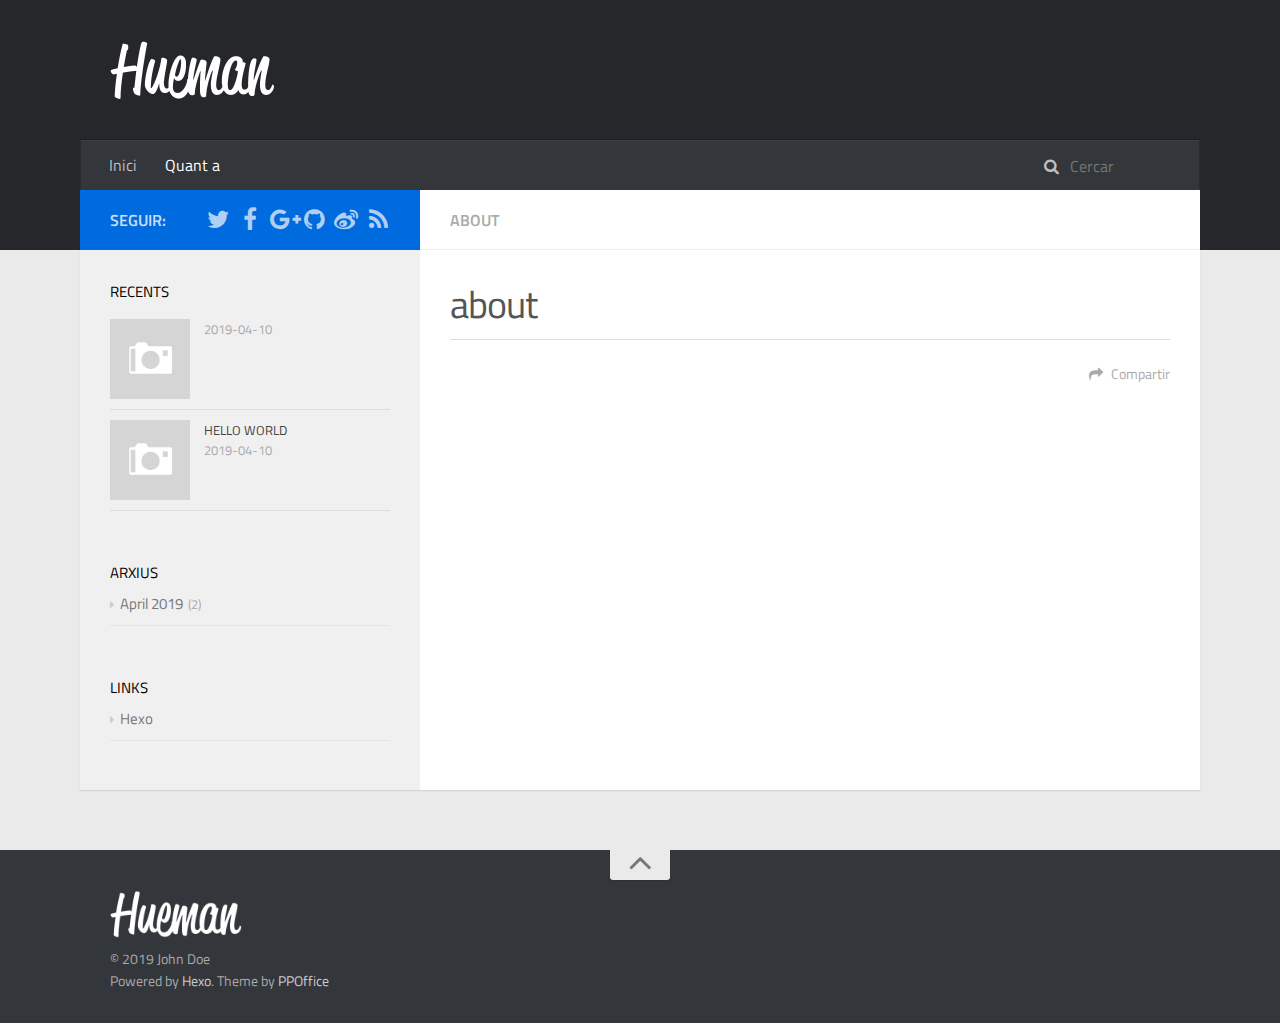
==== commit 42eff703: "Site updated: 2019-04-20 23:11:53" ====
--- a/about/index.html
+++ b/about/index.html
@@ -64,13 +64,13 @@
                         <ul id="main-nav">
                             
                                 <li class="main-nav-list-item">
-                                    <a class="main-nav-list-link" href="/">Inicio</a>
+                                    <a class="main-nav-list-link" href="/">Inici</a>
                                 </li>
                             
                                         
                                     
                                 <li class="main-nav-list-item">
-                                    <a class="main-nav-list-link" href="/about/index.html">Acerca de</a>
+                                    <a class="main-nav-list-link" href="/about/index.html">Quant a</a>
                                 </li>
                             
                         </ul>
@@ -78,7 +78,7 @@
                             <div id="search-form-wrap">
 
     <form class="search-form">
-        <input type="text" class="ins-search-input search-form-input" placeholder="Buscar">
+        <input type="text" class="ins-search-input search-form-input" placeholder="Cercar">
         <button type="submit" class="search-form-submit"></button>
     </form>
     <div class="ins-search">
@@ -97,10 +97,10 @@
 (function (window) {
     var INSIGHT_CONFIG = {
         TRANSLATION: {
-            POSTS: 'Entradas',
+            POSTS: 'Posts',
             PAGES: 'Pages',
-            CATEGORIES: 'Categorias',
-            TAGS: 'Etiquetas',
+            CATEGORIES: 'categories',
+            TAGS: 'etiquetes',
             UNTITLED: '(Untitled)',
         },
         ROOT_URL: '/',
@@ -318,7 +318,7 @@
             
                 
     <div class="widget-wrap">
-        <h3 class="widget-title">recientes</h3>
+        <h3 class="widget-title">recents</h3>
         <div class="widget">
             <ul id="recent-post" class>
                 
@@ -372,7 +372,7 @@
             
                 
     <div class="widget-wrap widget-list">
-        <h3 class="widget-title">archivos</h3>
+        <h3 class="widget-title">arxius</h3>
         <div class="widget">
             <ul class="archive-list"><li class="archive-list-item"><a class="archive-list-link" href="/archives/2019/04/">April 2019</a><span class="archive-list-count">2</span></li></ul>
         </div>
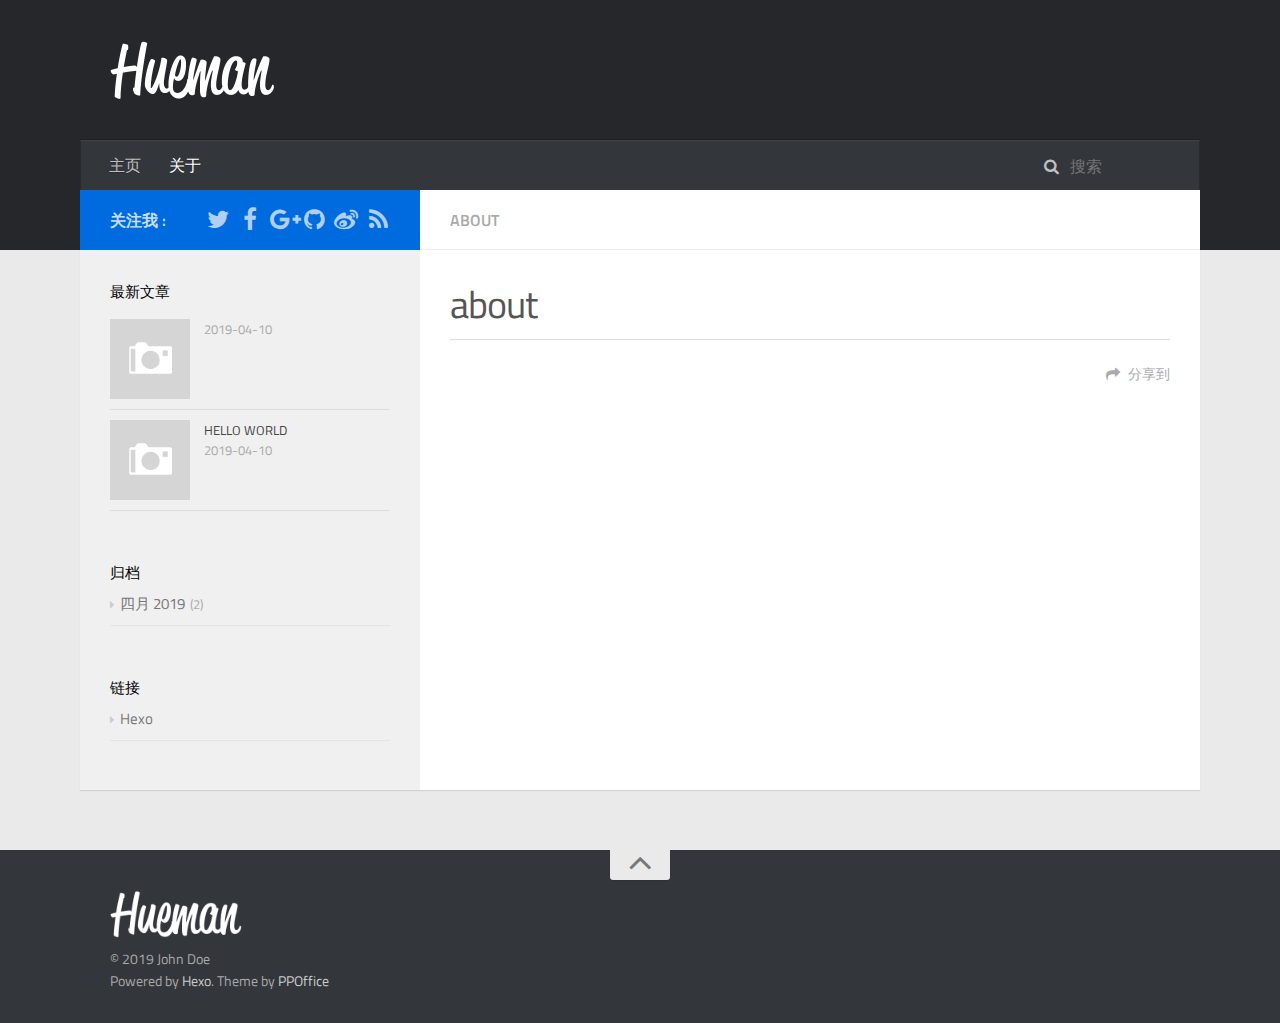
==== commit e38313b0: "Site updated: 2019-04-20 23:15:05" ====
--- a/about/index.html
+++ b/about/index.html
@@ -14,7 +14,7 @@
 <meta property="og:title" content="about">
 <meta property="og:url" content="http://yoursite.com/about/index.html">
 <meta property="og:site_name" content="Hexo">
-<meta property="og:locale" content="chinese">
+<meta property="og:locale" content="zh-CN">
 <meta property="og:updated_time" content="2019-04-20T14:40:27.900Z">
 <meta name="twitter:card" content="summary">
 <meta name="twitter:title" content="about">
@@ -64,13 +64,13 @@
                         <ul id="main-nav">
                             
                                 <li class="main-nav-list-item">
-                                    <a class="main-nav-list-link" href="/">Inici</a>
+                                    <a class="main-nav-list-link" href="/">主页</a>
                                 </li>
                             
                                         
                                     
                                 <li class="main-nav-list-item">
-                                    <a class="main-nav-list-link" href="/about/index.html">Quant a</a>
+                                    <a class="main-nav-list-link" href="/about/index.html">关于</a>
                                 </li>
                             
                         </ul>
@@ -78,14 +78,14 @@
                             <div id="search-form-wrap">
 
     <form class="search-form">
-        <input type="text" class="ins-search-input search-form-input" placeholder="Cercar">
+        <input type="text" class="ins-search-input search-form-input" placeholder="搜索">
         <button type="submit" class="search-form-submit"></button>
     </form>
     <div class="ins-search">
     <div class="ins-search-mask"></div>
     <div class="ins-search-container">
         <div class="ins-input-wrapper">
-            <input type="text" class="ins-search-input" placeholder="Type something...">
+            <input type="text" class="ins-search-input" placeholder="想要查找什么...">
             <span class="ins-close ins-selectable"><i class="fa fa-times-circle"></i></span>
         </div>
         <div class="ins-section-wrapper">
@@ -97,11 +97,11 @@
 (function (window) {
     var INSIGHT_CONFIG = {
         TRANSLATION: {
-            POSTS: 'Posts',
-            PAGES: 'Pages',
-            CATEGORIES: 'categories',
-            TAGS: 'etiquetes',
-            UNTITLED: '(Untitled)',
+            POSTS: '文章',
+            PAGES: '页面',
+            CATEGORIES: '分类',
+            TAGS: '标签',
+            UNTITLED: '(未命名)',
         },
         ROOT_URL: '/',
         CONTENT_URL: '/content.json',
@@ -154,7 +154,7 @@
 
 
 
-    <a data-url="http://yoursite.com/about/index.html" data-id="cjupmsew00001t4msjy93i7dr" class="article-share-link"><i class="fa fa-share"></i>Compartir</a>
+    <a data-url="http://yoursite.com/about/index.html" data-id="cjupn8ywi0001twms504fjvoy" class="article-share-link"><i class="fa fa-share"></i>分享到</a>
 <script>
     (function ($) {
         $('body').on('click', function() {
@@ -256,7 +256,7 @@
                     <aside id="sidebar">
     <a class="sidebar-toggle" title="Expand Sidebar"><i class="toggle icon"></i></a>
     <div class="sidebar-top">
-        <p>seguir:</p>
+        <p>关注我 :</p>
         <ul class="social-links">
             
                 
@@ -318,7 +318,7 @@
             
                 
     <div class="widget-wrap">
-        <h3 class="widget-title">recents</h3>
+        <h3 class="widget-title">最新文章</h3>
         <div class="widget">
             <ul id="recent-post" class>
                 
@@ -372,9 +372,9 @@
             
                 
     <div class="widget-wrap widget-list">
-        <h3 class="widget-title">arxius</h3>
+        <h3 class="widget-title">归档</h3>
         <div class="widget">
-            <ul class="archive-list"><li class="archive-list-item"><a class="archive-list-link" href="/archives/2019/04/">April 2019</a><span class="archive-list-count">2</span></li></ul>
+            <ul class="archive-list"><li class="archive-list-item"><a class="archive-list-link" href="/archives/2019/04/">四月 2019</a><span class="archive-list-count">2</span></li></ul>
         </div>
     </div>
 
@@ -388,7 +388,7 @@
             
                 
     <div class="widget-wrap widget-list">
-        <h3 class="widget-title">links</h3>
+        <h3 class="widget-title">链接</h3>
         <div class="widget">
             <ul>
                 
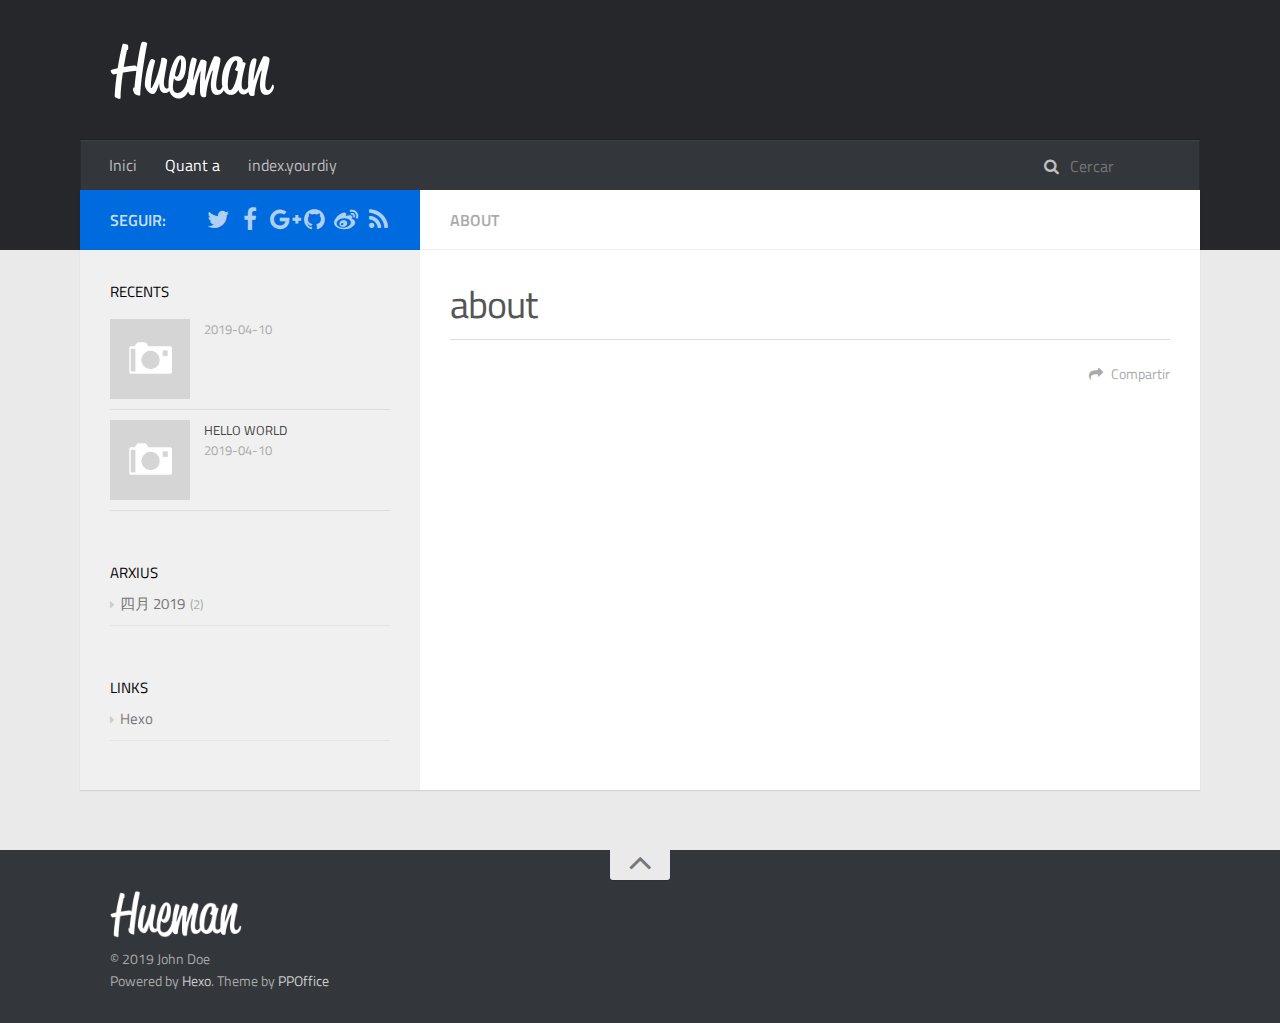
==== commit c5d9c95f: "Site updated: 2019-04-20 23:38:31" ====
--- a/about/index.html
+++ b/about/index.html
@@ -64,13 +64,17 @@
                         <ul id="main-nav">
                             
                                 <li class="main-nav-list-item">
-                                    <a class="main-nav-list-link" href="/">主页</a>
+                                    <a class="main-nav-list-link" href="/">Inici</a>
                                 </li>
                             
                                         
                                     
                                 <li class="main-nav-list-item">
-                                    <a class="main-nav-list-link" href="/about/index.html">关于</a>
+                                    <a class="main-nav-list-link" href="/about/index.html">Quant a</a>
+                                </li>
+                            
+                                <li class="main-nav-list-item">
+                                    <a class="main-nav-list-link" href="/yourdiy">index.yourdiy</a>
                                 </li>
                             
                         </ul>
@@ -78,14 +82,14 @@
                             <div id="search-form-wrap">
 
     <form class="search-form">
-        <input type="text" class="ins-search-input search-form-input" placeholder="搜索">
+        <input type="text" class="ins-search-input search-form-input" placeholder="Cercar">
         <button type="submit" class="search-form-submit"></button>
     </form>
     <div class="ins-search">
     <div class="ins-search-mask"></div>
     <div class="ins-search-container">
         <div class="ins-input-wrapper">
-            <input type="text" class="ins-search-input" placeholder="想要查找什么...">
+            <input type="text" class="ins-search-input" placeholder="Type something...">
             <span class="ins-close ins-selectable"><i class="fa fa-times-circle"></i></span>
         </div>
         <div class="ins-section-wrapper">
@@ -97,11 +101,11 @@
 (function (window) {
     var INSIGHT_CONFIG = {
         TRANSLATION: {
-            POSTS: '文章',
-            PAGES: '页面',
-            CATEGORIES: '分类',
-            TAGS: '标签',
-            UNTITLED: '(未命名)',
+            POSTS: 'Posts',
+            PAGES: 'Pages',
+            CATEGORIES: 'categories',
+            TAGS: 'etiquetes',
+            UNTITLED: '(Untitled)',
         },
         ROOT_URL: '/',
         CONTENT_URL: '/content.json',
@@ -154,7 +158,7 @@
 
 
 
-    <a data-url="http://yoursite.com/about/index.html" data-id="cjupn8ywi0001twms504fjvoy" class="article-share-link"><i class="fa fa-share"></i>分享到</a>
+    <a data-url="http://yoursite.com/about/index.html" data-id="cjupo30xx0001y8msz5n4x0z5" class="article-share-link"><i class="fa fa-share"></i>Compartir</a>
 <script>
     (function ($) {
         $('body').on('click', function() {
@@ -256,7 +260,7 @@
                     <aside id="sidebar">
     <a class="sidebar-toggle" title="Expand Sidebar"><i class="toggle icon"></i></a>
     <div class="sidebar-top">
-        <p>关注我 :</p>
+        <p>seguir:</p>
         <ul class="social-links">
             
                 
@@ -318,7 +322,7 @@
             
                 
     <div class="widget-wrap">
-        <h3 class="widget-title">最新文章</h3>
+        <h3 class="widget-title">recents</h3>
         <div class="widget">
             <ul id="recent-post" class>
                 
@@ -372,7 +376,7 @@
             
                 
     <div class="widget-wrap widget-list">
-        <h3 class="widget-title">归档</h3>
+        <h3 class="widget-title">arxius</h3>
         <div class="widget">
             <ul class="archive-list"><li class="archive-list-item"><a class="archive-list-link" href="/archives/2019/04/">四月 2019</a><span class="archive-list-count">2</span></li></ul>
         </div>
@@ -388,7 +392,7 @@
             
                 
     <div class="widget-wrap widget-list">
-        <h3 class="widget-title">链接</h3>
+        <h3 class="widget-title">links</h3>
         <div class="widget">
             <ul>
                 
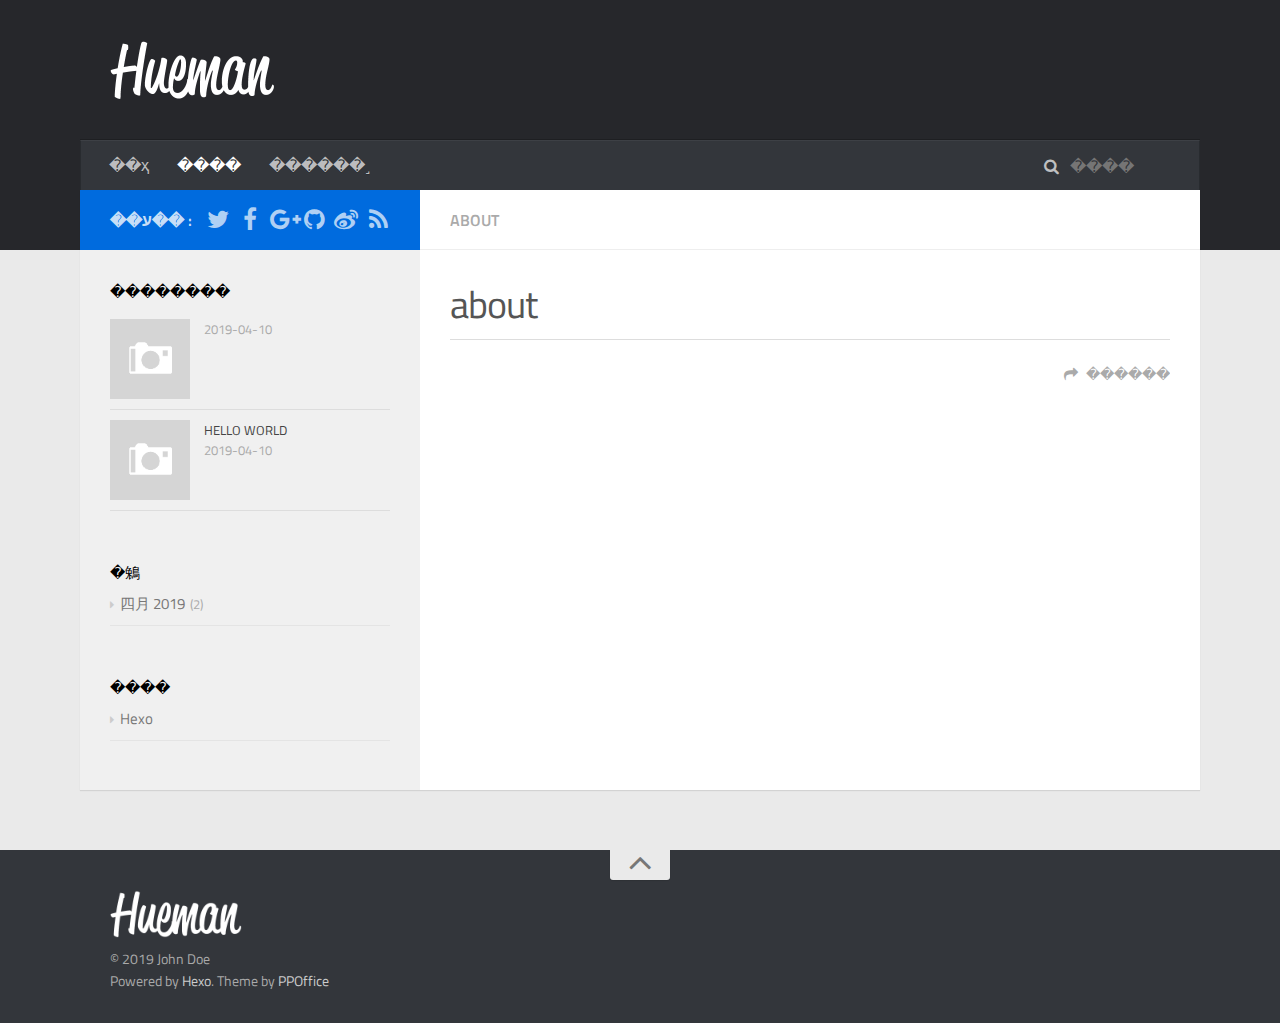
==== commit f20afa9e: "Site updated: 2019-04-20 23:47:17" ====
--- a/about/index.html
+++ b/about/index.html
@@ -64,17 +64,17 @@
                         <ul id="main-nav">
                             
                                 <li class="main-nav-list-item">
-                                    <a class="main-nav-list-link" href="/">Inici</a>
+                                    <a class="main-nav-list-link" href="/">��ҳ</a>
                                 </li>
                             
                                         
                                     
                                 <li class="main-nav-list-item">
-                                    <a class="main-nav-list-link" href="/about/index.html">Quant a</a>
+                                    <a class="main-nav-list-link" href="/about/index.html">����</a>
                                 </li>
                             
                                 <li class="main-nav-list-item">
-                                    <a class="main-nav-list-link" href="/yourdiy">index.yourdiy</a>
+                                    <a class="main-nav-list-link" href="/yourdiy">������˼</a>
                                 </li>
                             
                         </ul>
@@ -82,14 +82,14 @@
                             <div id="search-form-wrap">
 
     <form class="search-form">
-        <input type="text" class="ins-search-input search-form-input" placeholder="Cercar">
+        <input type="text" class="ins-search-input search-form-input" placeholder="����">
         <button type="submit" class="search-form-submit"></button>
     </form>
     <div class="ins-search">
     <div class="ins-search-mask"></div>
     <div class="ins-search-container">
         <div class="ins-input-wrapper">
-            <input type="text" class="ins-search-input" placeholder="Type something...">
+            <input type="text" class="ins-search-input" placeholder="��Ҫ����ʲô...">
             <span class="ins-close ins-selectable"><i class="fa fa-times-circle"></i></span>
         </div>
         <div class="ins-section-wrapper">
@@ -101,11 +101,11 @@
 (function (window) {
     var INSIGHT_CONFIG = {
         TRANSLATION: {
-            POSTS: 'Posts',
-            PAGES: 'Pages',
-            CATEGORIES: 'categories',
-            TAGS: 'etiquetes',
-            UNTITLED: '(Untitled)',
+            POSTS: '����',
+            PAGES: 'ҳ��',
+            CATEGORIES: '����',
+            TAGS: '��ǩ',
+            UNTITLED: '(δ����)',
         },
         ROOT_URL: '/',
         CONTENT_URL: '/content.json',
@@ -158,7 +158,7 @@
 
 
 
-    <a data-url="http://yoursite.com/about/index.html" data-id="cjupo30xx0001y8msz5n4x0z5" class="article-share-link"><i class="fa fa-share"></i>Compartir</a>
+    <a data-url="http://yoursite.com/about/index.html" data-id="cjupoenbl0000tcms5n72a6e7" class="article-share-link"><i class="fa fa-share"></i>������</a>
 <script>
     (function ($) {
         $('body').on('click', function() {
@@ -260,7 +260,7 @@
                     <aside id="sidebar">
     <a class="sidebar-toggle" title="Expand Sidebar"><i class="toggle icon"></i></a>
     <div class="sidebar-top">
-        <p>seguir:</p>
+        <p>��ע�� :</p>
         <ul class="social-links">
             
                 
@@ -322,7 +322,7 @@
             
                 
     <div class="widget-wrap">
-        <h3 class="widget-title">recents</h3>
+        <h3 class="widget-title">��������</h3>
         <div class="widget">
             <ul id="recent-post" class>
                 
@@ -376,7 +376,7 @@
             
                 
     <div class="widget-wrap widget-list">
-        <h3 class="widget-title">arxius</h3>
+        <h3 class="widget-title">�鵵</h3>
         <div class="widget">
             <ul class="archive-list"><li class="archive-list-item"><a class="archive-list-link" href="/archives/2019/04/">四月 2019</a><span class="archive-list-count">2</span></li></ul>
         </div>
@@ -392,7 +392,7 @@
             
                 
     <div class="widget-wrap widget-list">
-        <h3 class="widget-title">links</h3>
+        <h3 class="widget-title">����</h3>
         <div class="widget">
             <ul>
                 
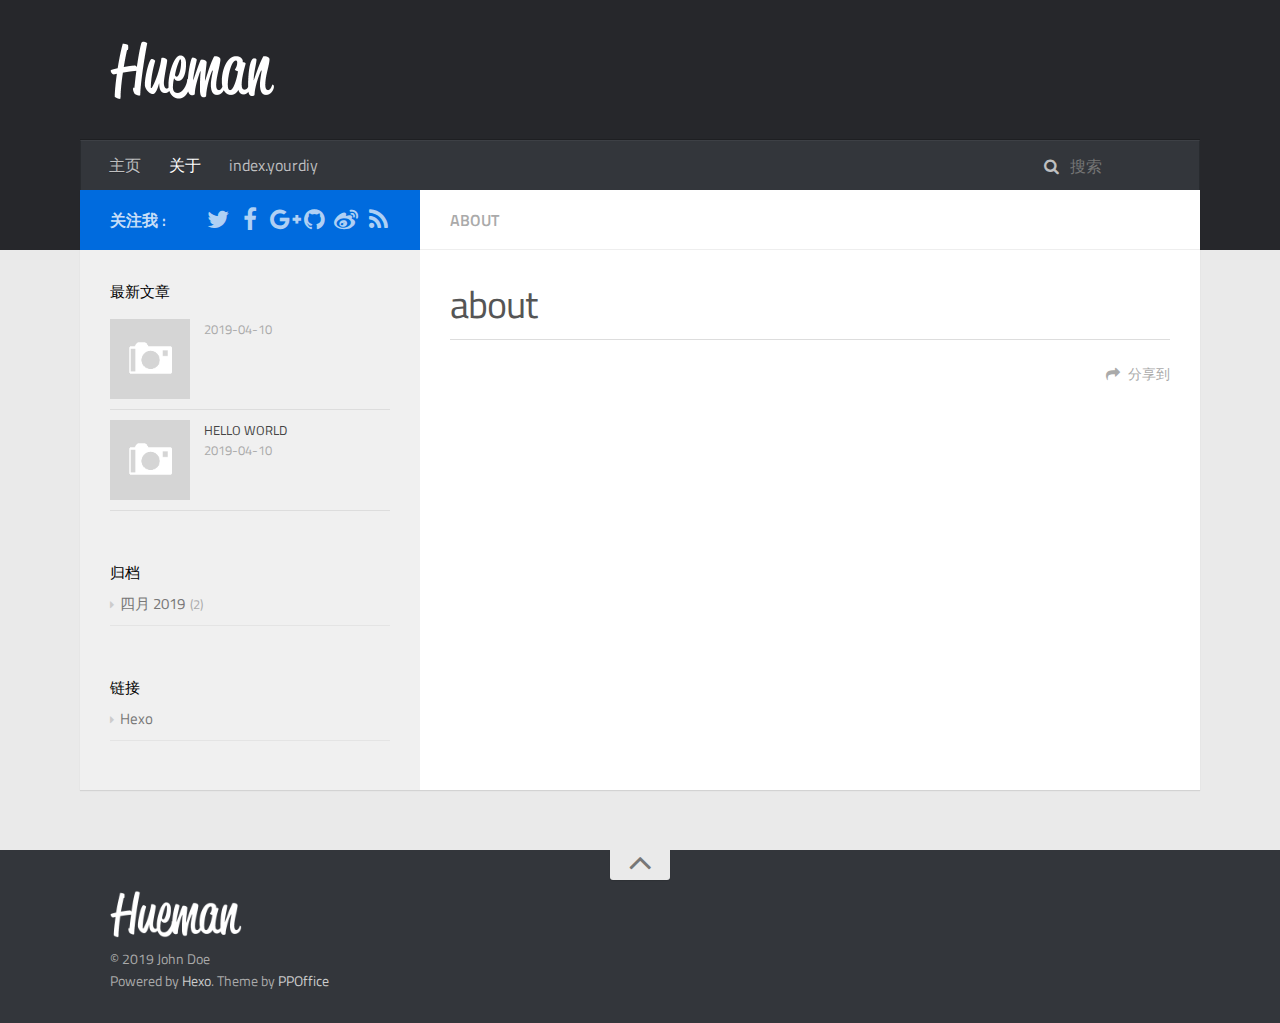
==== commit c885413b: "Site updated: 2019-04-21 00:08:30" ====
--- a/about/index.html
+++ b/about/index.html
@@ -64,17 +64,17 @@
                         <ul id="main-nav">
                             
                                 <li class="main-nav-list-item">
-                                    <a class="main-nav-list-link" href="/">��ҳ</a>
+                                    <a class="main-nav-list-link" href="/">主页</a>
                                 </li>
                             
                                         
                                     
                                 <li class="main-nav-list-item">
-                                    <a class="main-nav-list-link" href="/about/index.html">����</a>
+                                    <a class="main-nav-list-link" href="/about/index.html">关于</a>
                                 </li>
                             
                                 <li class="main-nav-list-item">
-                                    <a class="main-nav-list-link" href="/yourdiy">������˼</a>
+                                    <a class="main-nav-list-link" href="/yourdiy">index.yourdiy</a>
                                 </li>
                             
                         </ul>
@@ -82,14 +82,14 @@
                             <div id="search-form-wrap">
 
     <form class="search-form">
-        <input type="text" class="ins-search-input search-form-input" placeholder="����">
+        <input type="text" class="ins-search-input search-form-input" placeholder="搜索">
         <button type="submit" class="search-form-submit"></button>
     </form>
     <div class="ins-search">
     <div class="ins-search-mask"></div>
     <div class="ins-search-container">
         <div class="ins-input-wrapper">
-            <input type="text" class="ins-search-input" placeholder="��Ҫ����ʲô...">
+            <input type="text" class="ins-search-input" placeholder="想要查找什么...">
             <span class="ins-close ins-selectable"><i class="fa fa-times-circle"></i></span>
         </div>
         <div class="ins-section-wrapper">
@@ -101,11 +101,11 @@
 (function (window) {
     var INSIGHT_CONFIG = {
         TRANSLATION: {
-            POSTS: '����',
-            PAGES: 'ҳ��',
-            CATEGORIES: '����',
-            TAGS: '��ǩ',
-            UNTITLED: '(δ����)',
+            POSTS: '文章',
+            PAGES: '页面',
+            CATEGORIES: '分类',
+            TAGS: '标签',
+            UNTITLED: '(未命名)',
         },
         ROOT_URL: '/',
         CONTENT_URL: '/content.json',
@@ -158,7 +158,7 @@
 
 
 
-    <a data-url="http://yoursite.com/about/index.html" data-id="cjupoenbl0000tcms5n72a6e7" class="article-share-link"><i class="fa fa-share"></i>������</a>
+    <a data-url="http://yoursite.com/about/index.html" data-id="cjupp0trg0001q4ms4gu6i3e6" class="article-share-link"><i class="fa fa-share"></i>分享到</a>
 <script>
     (function ($) {
         $('body').on('click', function() {
@@ -260,7 +260,7 @@
                     <aside id="sidebar">
     <a class="sidebar-toggle" title="Expand Sidebar"><i class="toggle icon"></i></a>
     <div class="sidebar-top">
-        <p>��ע�� :</p>
+        <p>关注我 :</p>
         <ul class="social-links">
             
                 
@@ -322,7 +322,7 @@
             
                 
     <div class="widget-wrap">
-        <h3 class="widget-title">��������</h3>
+        <h3 class="widget-title">最新文章</h3>
         <div class="widget">
             <ul id="recent-post" class>
                 
@@ -376,7 +376,7 @@
             
                 
     <div class="widget-wrap widget-list">
-        <h3 class="widget-title">�鵵</h3>
+        <h3 class="widget-title">归档</h3>
         <div class="widget">
             <ul class="archive-list"><li class="archive-list-item"><a class="archive-list-link" href="/archives/2019/04/">四月 2019</a><span class="archive-list-count">2</span></li></ul>
         </div>
@@ -392,7 +392,7 @@
             
                 
     <div class="widget-wrap widget-list">
-        <h3 class="widget-title">����</h3>
+        <h3 class="widget-title">链接</h3>
         <div class="widget">
             <ul>
                 
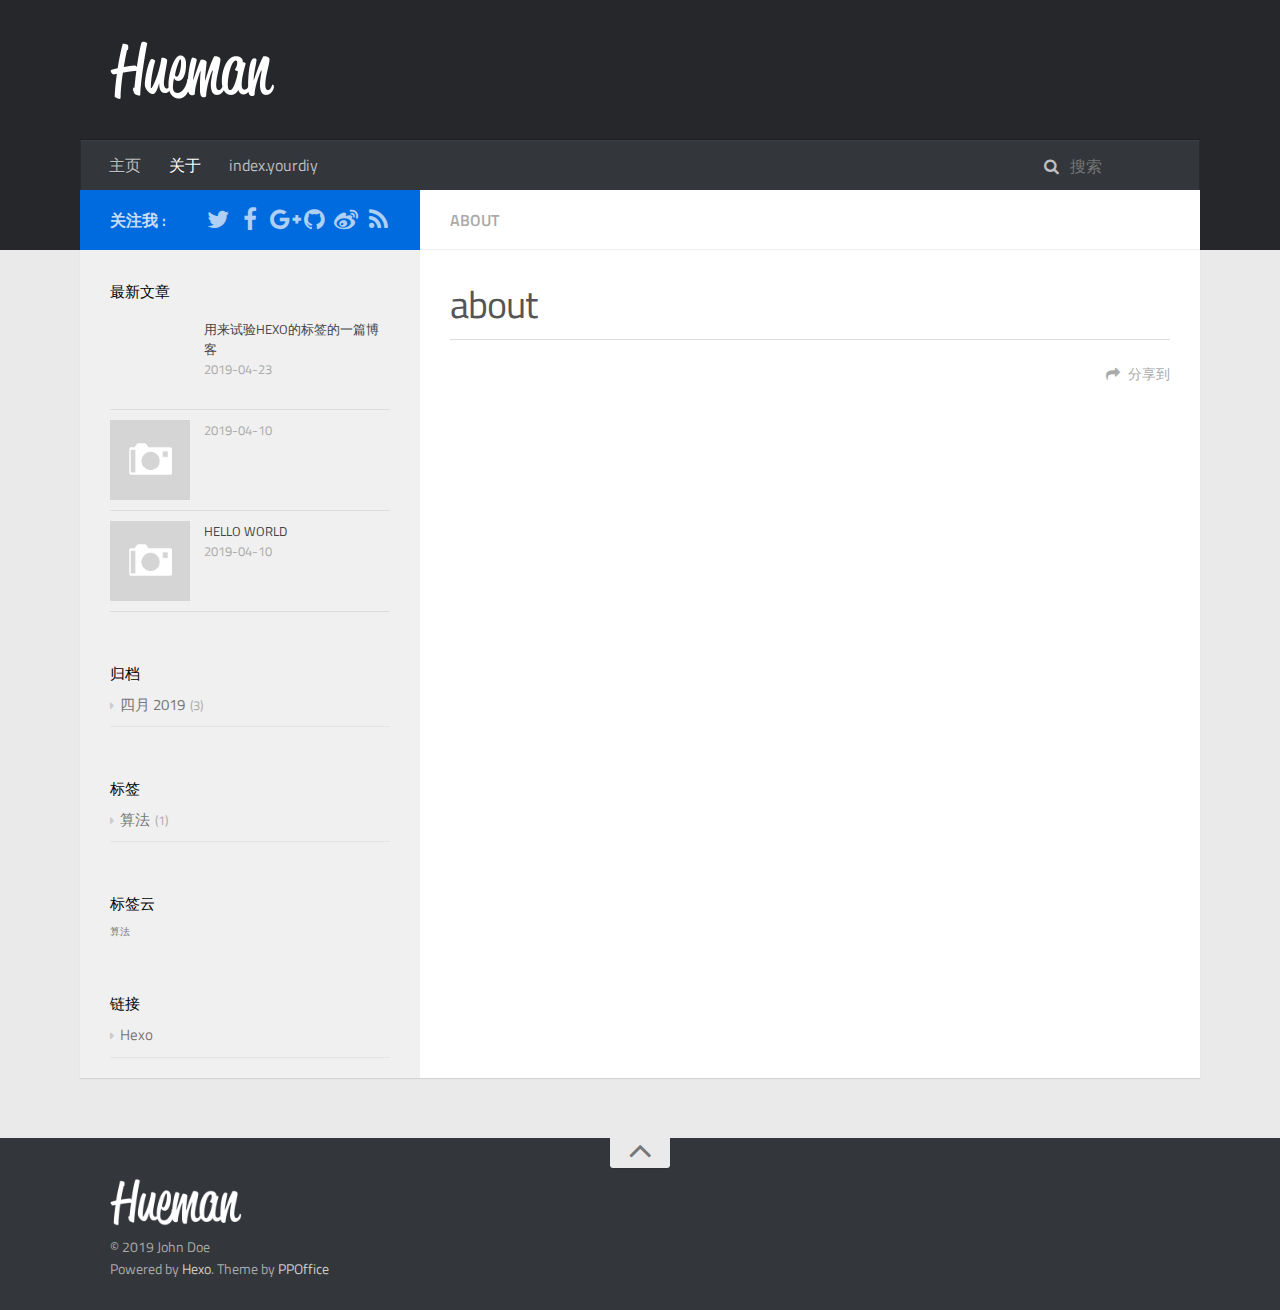
==== commit 85c72b1b: "Site updated: 2019-04-23 23:29:44" ====
--- a/about/index.html
+++ b/about/index.html
@@ -158,7 +158,7 @@
 
 
 
-    <a data-url="http://yoursite.com/about/index.html" data-id="cjupp0trg0001q4ms4gu6i3e6" class="article-share-link"><i class="fa fa-share"></i>分享到</a>
+    <a data-url="http://yoursite.com/about/index.html" data-id="cjuty1li30005h0mst19j0llh" class="article-share-link"><i class="fa fa-share"></i>分享到</a>
 <script>
     (function ($) {
         $('body').on('click', function() {
@@ -329,6 +329,26 @@
                     <li>
                         
                         <div class="item-thumbnail">
+                            <a href="/2019/04/23/欢迎使用CSDN-markdown编辑器/" class="thumbnail">
+    
+    
+        <span style="background-image:url(D:\Documents\Pictures\index.jpg)" alt="用来试验hexo的标签的一篇博客" class="thumbnail-image"></span>
+    
+    
+</a>
+
+                        </div>
+                        
+                        <div class="item-inner">
+                            <p class="item-category"></p>
+                            <p class="item-title"><a href="/2019/04/23/欢迎使用CSDN-markdown编辑器/" class="title">用来试验hexo的标签的一篇博客</a></p>
+                            <p class="item-date"><time datetime="2019-04-23T15:18:43.990Z" itemprop="datePublished">2019-04-23</time></p>
+                        </div>
+                    </li>
+                
+                    <li>
+                        
+                        <div class="item-thumbnail">
                             <a href="/2019/04/10/newpapername/" class="thumbnail">
     
     
@@ -378,16 +398,30 @@
     <div class="widget-wrap widget-list">
         <h3 class="widget-title">归档</h3>
         <div class="widget">
-            <ul class="archive-list"><li class="archive-list-item"><a class="archive-list-link" href="/archives/2019/04/">四月 2019</a><span class="archive-list-count">2</span></li></ul>
-        </div>
-    </div>
-
-
-            
-                
-
-            
-                
+            <ul class="archive-list"><li class="archive-list-item"><a class="archive-list-link" href="/archives/2019/04/">四月 2019</a><span class="archive-list-count">3</span></li></ul>
+        </div>
+    </div>
+
+
+            
+                
+    <div class="widget-wrap widget-list">
+        <h3 class="widget-title">标签</h3>
+        <div class="widget">
+            <ul class="tag-list"><li class="tag-list-item"><a class="tag-list-link" href="/tags/算法/">算法</a><span class="tag-list-count">1</span></li></ul>
+        </div>
+    </div>
+
+
+            
+                
+    <div class="widget-wrap widget-float">
+        <h3 class="widget-title">标签云</h3>
+        <div class="widget tagcloud">
+            <a href="/tags/算法/" style="font-size: 10px;">算法</a>
+        </div>
+    </div>
+
 
             
                 
